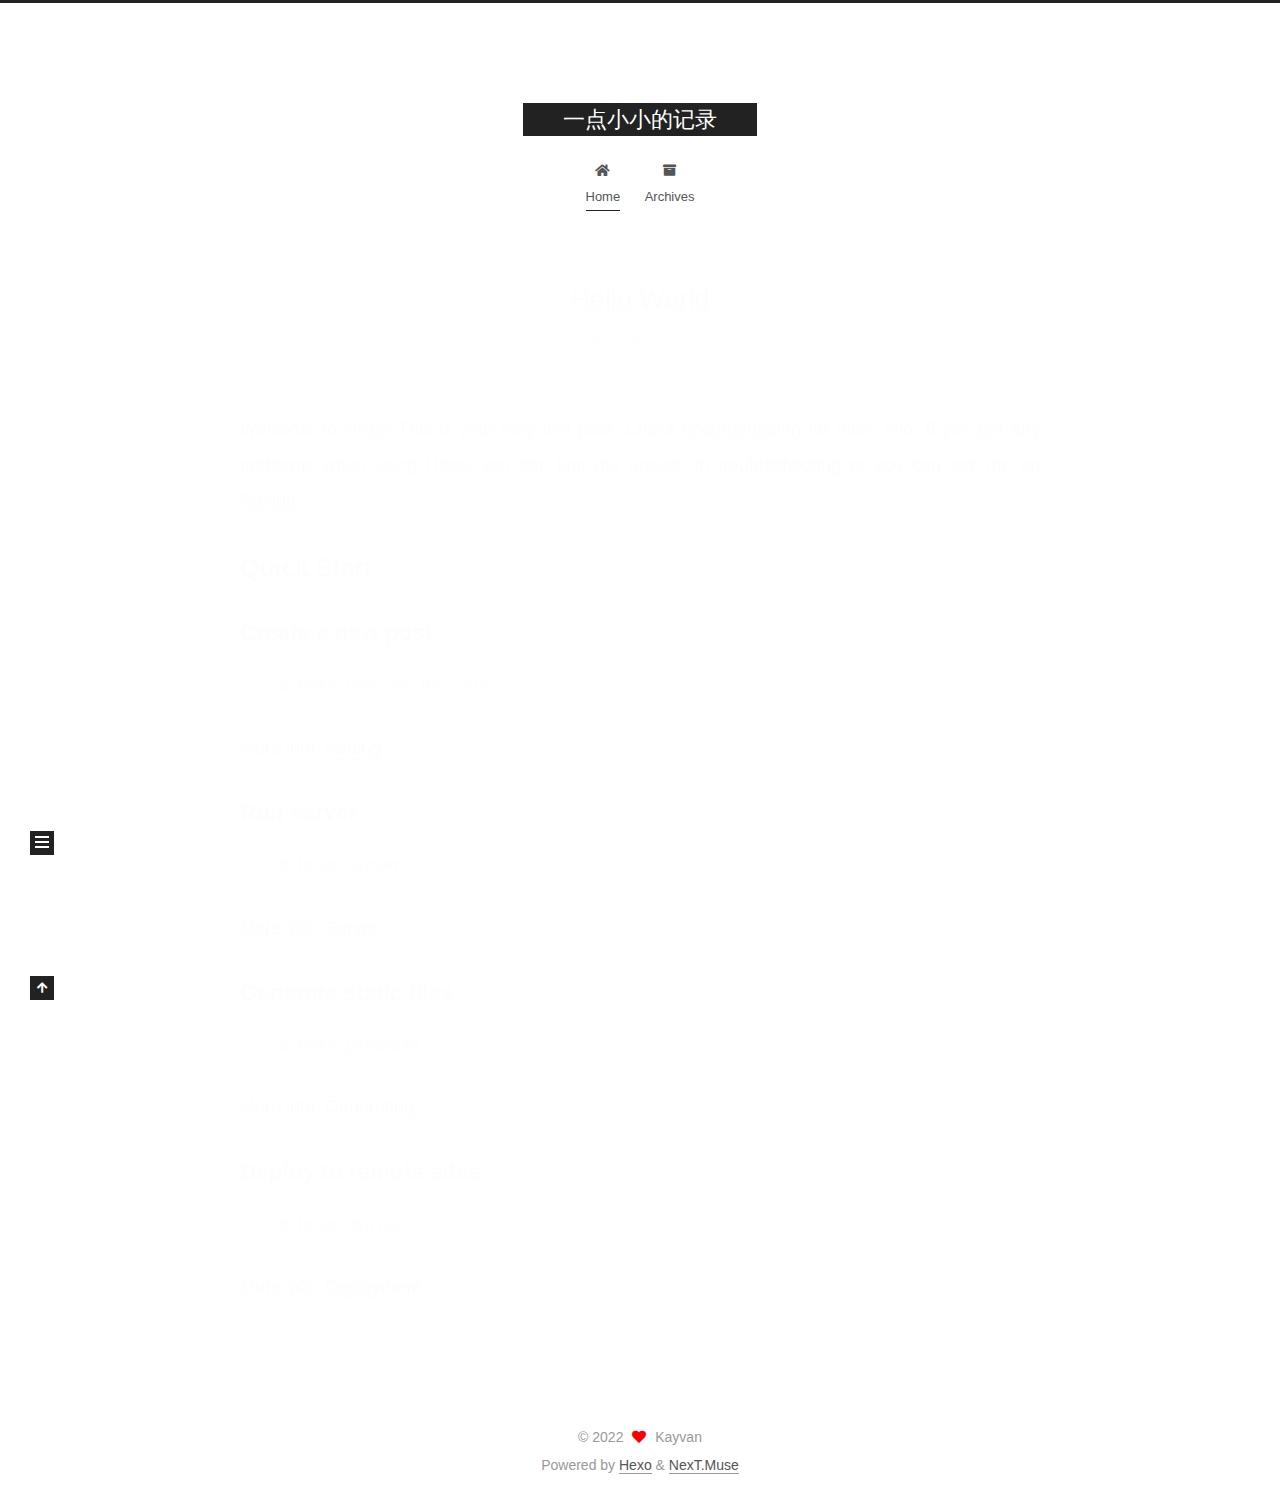
==== index.html @ 573e5e87 "Site updated: 2022-03-16 11:24:30" ====
<!DOCTYPE html>
<html lang="en">
<head>
  <meta charset="UTF-8">
<meta name="viewport" content="width=device-width, initial-scale=1, maximum-scale=2">
<meta name="theme-color" content="#222">
<meta name="generator" content="Hexo 6.1.0">
  <link rel="apple-touch-icon" sizes="180x180" href="/images/apple-touch-icon-next.png">
  <link rel="icon" type="image/png" sizes="32x32" href="/images/favicon-32x32-next.png">
  <link rel="icon" type="image/png" sizes="16x16" href="/images/favicon-16x16-next.png">
  <link rel="mask-icon" href="/images/logo.svg" color="#222">

<link rel="stylesheet" href="/css/main.css">


<link rel="stylesheet" href="/lib/font-awesome/css/all.min.css">

<script id="hexo-configurations">
    var NexT = window.NexT || {};
    var CONFIG = {"hostname":"example.com","root":"/","scheme":"Muse","version":"7.8.0","exturl":false,"sidebar":{"position":"left","display":"post","padding":18,"offset":12,"onmobile":false},"copycode":{"enable":false,"show_result":false,"style":null},"back2top":{"enable":true,"sidebar":false,"scrollpercent":false},"bookmark":{"enable":false,"color":"#222","save":"auto"},"fancybox":false,"mediumzoom":false,"lazyload":false,"pangu":false,"comments":{"style":"tabs","active":null,"storage":true,"lazyload":false,"nav":null},"algolia":{"hits":{"per_page":10},"labels":{"input_placeholder":"Search for Posts","hits_empty":"We didn't find any results for the search: ${query}","hits_stats":"${hits} results found in ${time} ms"}},"localsearch":{"enable":false,"trigger":"auto","top_n_per_article":1,"unescape":false,"preload":false},"motion":{"enable":true,"async":false,"transition":{"post_block":"fadeIn","post_header":"slideDownIn","post_body":"slideDownIn","coll_header":"slideLeftIn","sidebar":"slideUpIn"}}};
  </script>

  <meta property="og:type" content="website">
<meta property="og:title" content="一点小小的记录">
<meta property="og:url" content="http://example.com/index.html">
<meta property="og:site_name" content="一点小小的记录">
<meta property="og:locale" content="en_US">
<meta property="article:author" content="Kayvan">
<meta name="twitter:card" content="summary">

<link rel="canonical" href="http://example.com/">


<script id="page-configurations">
  // https://hexo.io/docs/variables.html
  CONFIG.page = {
    sidebar: "",
    isHome : true,
    isPost : false,
    lang   : 'en'
  };
</script>

  <title>一点小小的记录</title>
  






  <noscript>
  <style>
  .use-motion .brand,
  .use-motion .menu-item,
  .sidebar-inner,
  .use-motion .post-block,
  .use-motion .pagination,
  .use-motion .comments,
  .use-motion .post-header,
  .use-motion .post-body,
  .use-motion .collection-header { opacity: initial; }

  .use-motion .site-title,
  .use-motion .site-subtitle {
    opacity: initial;
    top: initial;
  }

  .use-motion .logo-line-before i { left: initial; }
  .use-motion .logo-line-after i { right: initial; }
  </style>
</noscript>

</head>

<body itemscope itemtype="http://schema.org/WebPage">
  <div class="container use-motion">
    <div class="headband"></div>

    <header class="header" itemscope itemtype="http://schema.org/WPHeader">
      <div class="header-inner"><div class="site-brand-container">
  <div class="site-nav-toggle">
    <div class="toggle" aria-label="Toggle navigation bar">
      <span class="toggle-line toggle-line-first"></span>
      <span class="toggle-line toggle-line-middle"></span>
      <span class="toggle-line toggle-line-last"></span>
    </div>
  </div>

  <div class="site-meta">

    <a href="/" class="brand" rel="start">
      <span class="logo-line-before"><i></i></span>
      <h1 class="site-title">一点小小的记录</h1>
      <span class="logo-line-after"><i></i></span>
    </a>
  </div>

  <div class="site-nav-right">
    <div class="toggle popup-trigger">
    </div>
  </div>
</div>




<nav class="site-nav">
  <ul id="menu" class="main-menu menu">
        <li class="menu-item menu-item-home">

    <a href="/" rel="section"><i class="fa fa-home fa-fw"></i>Home</a>

  </li>
        <li class="menu-item menu-item-archives">

    <a href="/archives/" rel="section"><i class="fa fa-archive fa-fw"></i>Archives</a>

  </li>
  </ul>
</nav>




</div>
    </header>

    
  <div class="back-to-top">
    <i class="fa fa-arrow-up"></i>
    <span>0%</span>
  </div>


    <main class="main">
      <div class="main-inner">
        <div class="content-wrap">
          

          <div class="content index posts-expand">
            
      
  
  
  <article itemscope itemtype="http://schema.org/Article" class="post-block" lang="en">
    <link itemprop="mainEntityOfPage" href="http://example.com/2022/03/16/hello-world/">

    <span hidden itemprop="author" itemscope itemtype="http://schema.org/Person">
      <meta itemprop="image" content="/images/avatar.gif">
      <meta itemprop="name" content="Kayvan">
      <meta itemprop="description" content="">
    </span>

    <span hidden itemprop="publisher" itemscope itemtype="http://schema.org/Organization">
      <meta itemprop="name" content="一点小小的记录">
    </span>
      <header class="post-header">
        <h2 class="post-title" itemprop="name headline">
          
            <a href="/2022/03/16/hello-world/" class="post-title-link" itemprop="url">Hello World</a>
        </h2>

        <div class="post-meta">
            <span class="post-meta-item">
              <span class="post-meta-item-icon">
                <i class="far fa-calendar"></i>
              </span>
              <span class="post-meta-item-text">Posted on</span>

              <time title="Created: 2022-03-16 10:18:40" itemprop="dateCreated datePublished" datetime="2022-03-16T10:18:40+08:00">2022-03-16</time>
            </span>

          

        </div>
      </header>

    
    
    
    <div class="post-body" itemprop="articleBody">

      
          <p>Welcome to <a target="_blank" rel="noopener" href="https://hexo.io/">Hexo</a>! This is your very first post. Check <a target="_blank" rel="noopener" href="https://hexo.io/docs/">documentation</a> for more info. If you get any problems when using Hexo, you can find the answer in <a target="_blank" rel="noopener" href="https://hexo.io/docs/troubleshooting.html">troubleshooting</a> or you can ask me on <a target="_blank" rel="noopener" href="https://github.com/hexojs/hexo/issues">GitHub</a>.</p>
<h2 id="Quick-Start"><a href="#Quick-Start" class="headerlink" title="Quick Start"></a>Quick Start</h2><h3 id="Create-a-new-post"><a href="#Create-a-new-post" class="headerlink" title="Create a new post"></a>Create a new post</h3><figure class="highlight bash"><table><tr><td class="gutter"><pre><span class="line">1</span><br></pre></td><td class="code"><pre><span class="line">$ hexo new <span class="string">&quot;My New Post&quot;</span></span><br></pre></td></tr></table></figure>

<p>More info: <a target="_blank" rel="noopener" href="https://hexo.io/docs/writing.html">Writing</a></p>
<h3 id="Run-server"><a href="#Run-server" class="headerlink" title="Run server"></a>Run server</h3><figure class="highlight bash"><table><tr><td class="gutter"><pre><span class="line">1</span><br></pre></td><td class="code"><pre><span class="line">$ hexo server</span><br></pre></td></tr></table></figure>

<p>More info: <a target="_blank" rel="noopener" href="https://hexo.io/docs/server.html">Server</a></p>
<h3 id="Generate-static-files"><a href="#Generate-static-files" class="headerlink" title="Generate static files"></a>Generate static files</h3><figure class="highlight bash"><table><tr><td class="gutter"><pre><span class="line">1</span><br></pre></td><td class="code"><pre><span class="line">$ hexo generate</span><br></pre></td></tr></table></figure>

<p>More info: <a target="_blank" rel="noopener" href="https://hexo.io/docs/generating.html">Generating</a></p>
<h3 id="Deploy-to-remote-sites"><a href="#Deploy-to-remote-sites" class="headerlink" title="Deploy to remote sites"></a>Deploy to remote sites</h3><figure class="highlight bash"><table><tr><td class="gutter"><pre><span class="line">1</span><br></pre></td><td class="code"><pre><span class="line">$ hexo deploy</span><br></pre></td></tr></table></figure>

<p>More info: <a target="_blank" rel="noopener" href="https://hexo.io/docs/one-command-deployment.html">Deployment</a></p>

      
    </div>

    
    
    
      <footer class="post-footer">
        <div class="post-eof"></div>
      </footer>
  </article>
  
  
  


  



          </div>
          

<script>
  window.addEventListener('tabs:register', () => {
    let { activeClass } = CONFIG.comments;
    if (CONFIG.comments.storage) {
      activeClass = localStorage.getItem('comments_active') || activeClass;
    }
    if (activeClass) {
      let activeTab = document.querySelector(`a[href="#comment-${activeClass}"]`);
      if (activeTab) {
        activeTab.click();
      }
    }
  });
  if (CONFIG.comments.storage) {
    window.addEventListener('tabs:click', event => {
      if (!event.target.matches('.tabs-comment .tab-content .tab-pane')) return;
      let commentClass = event.target.classList[1];
      localStorage.setItem('comments_active', commentClass);
    });
  }
</script>

        </div>
          
  
  <div class="toggle sidebar-toggle">
    <span class="toggle-line toggle-line-first"></span>
    <span class="toggle-line toggle-line-middle"></span>
    <span class="toggle-line toggle-line-last"></span>
  </div>

  <aside class="sidebar">
    <div class="sidebar-inner">

      <ul class="sidebar-nav motion-element">
        <li class="sidebar-nav-toc">
          Table of Contents
        </li>
        <li class="sidebar-nav-overview">
          Overview
        </li>
      </ul>

      <!--noindex-->
      <div class="post-toc-wrap sidebar-panel">
      </div>
      <!--/noindex-->

      <div class="site-overview-wrap sidebar-panel">
        <div class="site-author motion-element" itemprop="author" itemscope itemtype="http://schema.org/Person">
  <p class="site-author-name" itemprop="name">Kayvan</p>
  <div class="site-description" itemprop="description"></div>
</div>
<div class="site-state-wrap motion-element">
  <nav class="site-state">
      <div class="site-state-item site-state-posts">
          <a href="/archives/">
        
          <span class="site-state-item-count">1</span>
          <span class="site-state-item-name">posts</span>
        </a>
      </div>
  </nav>
</div>



      </div>

    </div>
  </aside>
  <div id="sidebar-dimmer"></div>


      </div>
    </main>

    <footer class="footer">
      <div class="footer-inner">
        

        

<div class="copyright">
  
  &copy; 
  <span itemprop="copyrightYear">2022</span>
  <span class="with-love">
    <i class="fa fa-heart"></i>
  </span>
  <span class="author" itemprop="copyrightHolder">Kayvan</span>
</div>
  <div class="powered-by">Powered by <a href="https://hexo.io/" class="theme-link" rel="noopener" target="_blank">Hexo</a> & <a href="https://muse.theme-next.org/" class="theme-link" rel="noopener" target="_blank">NexT.Muse</a>
  </div>

        








      </div>
    </footer>
  </div>

  
  <script src="/lib/anime.min.js"></script>
  <script src="/lib/velocity/velocity.min.js"></script>
  <script src="/lib/velocity/velocity.ui.min.js"></script>

<script src="/js/utils.js"></script>

<script src="/js/motion.js"></script>


<script src="/js/schemes/muse.js"></script>


<script src="/js/next-boot.js"></script>




  















  

  

</body>
</html>
---- css/main.css ----
:root {
  --body-bg-color: #fff;
  --content-bg-color: #fff;
  --card-bg-color: #f5f5f5;
  --text-color: #555;
  --blockquote-color: #666;
  --link-color: #555;
  --link-hover-color: #222;
  --brand-color: #fff;
  --brand-hover-color: #fff;
  --table-row-odd-bg-color: #f9f9f9;
  --table-row-hover-bg-color: #f5f5f5;
  --menu-item-bg-color: #f5f5f5;
  --btn-default-bg: #222;
  --btn-default-color: #fff;
  --btn-default-border-color: #222;
  --btn-default-hover-bg: #fff;
  --btn-default-hover-color: #222;
  --btn-default-hover-border-color: #222;
}
html {
  line-height: 1.15; /* 1 */
  -webkit-text-size-adjust: 100%; /* 2 */
}
body {
  margin: 0;
}
main {
  display: block;
}
h1 {
  font-size: 2em;
  margin: 0.67em 0;
}
hr {
  box-sizing: content-box; /* 1 */
  height: 0; /* 1 */
  overflow: visible; /* 2 */
}
pre {
  font-family: monospace, monospace; /* 1 */
  font-size: 1em; /* 2 */
}
a {
  background: transparent;
}
abbr[title] {
  border-bottom: none; /* 1 */
  text-decoration: underline; /* 2 */
  text-decoration: underline dotted; /* 2 */
}
b,
strong {
  font-weight: bolder;
}
code,
kbd,
samp {
  font-family: monospace, monospace; /* 1 */
  font-size: 1em; /* 2 */
}
small {
  font-size: 80%;
}
sub,
sup {
  font-size: 75%;
  line-height: 0;
  position: relative;
  vertical-align: baseline;
}
sub {
  bottom: -0.25em;
}
sup {
  top: -0.5em;
}
img {
  border-style: none;
}
button,
input,
optgroup,
select,
textarea {
  font-family: inherit; /* 1 */
  font-size: 100%; /* 1 */
  line-height: 1.15; /* 1 */
  margin: 0; /* 2 */
}
button,
input {
/* 1 */
  overflow: visible;
}
button,
select {
/* 1 */
  text-transform: none;
}
button,
[type='button'],
[type='reset'],
[type='submit'] {
  -webkit-appearance: button;
}
button::-moz-focus-inner,
[type='button']::-moz-focus-inner,
[type='reset']::-moz-focus-inner,
[type='submit']::-moz-focus-inner {
  border-style: none;
  padding: 0;
}
button:-moz-focusring,
[type='button']:-moz-focusring,
[type='reset']:-moz-focusring,
[type='submit']:-moz-focusring {
  outline: 1px dotted ButtonText;
}
fieldset {
  padding: 0.35em 0.75em 0.625em;
}
legend {
  box-sizing: border-box; /* 1 */
  color: inherit; /* 2 */
  display: table; /* 1 */
  max-width: 100%; /* 1 */
  padding: 0; /* 3 */
  white-space: normal; /* 1 */
}
progress {
  vertical-align: baseline;
}
textarea {
  overflow: auto;
}
[type='checkbox'],
[type='radio'] {
  box-sizing: border-box; /* 1 */
  padding: 0; /* 2 */
}
[type='number']::-webkit-inner-spin-button,
[type='number']::-webkit-outer-spin-button {
  height: auto;
}
[type='search'] {
  outline-offset: -2px; /* 2 */
  -webkit-appearance: textfield; /* 1 */
}
[type='search']::-webkit-search-decoration {
  -webkit-appearance: none;
}
::-webkit-file-upload-button {
  font: inherit; /* 2 */
  -webkit-appearance: button; /* 1 */
}
details {
  display: block;
}
summary {
  display: list-item;
}
template {
  display: none;
}
[hidden] {
  display: none;
}
::selection {
  background: #262a30;
  color: #eee;
}
html,
body {
  height: 100%;
}
body {
  background: var(--body-bg-color);
  color: var(--text-color);
  font-family: 'Lato', "PingFang SC", "Microsoft YaHei", sans-serif;
  font-size: 1em;
  line-height: 2;
}
@media (max-width: 991px) {
  body {
    padding-left: 0 !important;
    padding-right: 0 !important;
  }
}
h1,
h2,
h3,
h4,
h5,
h6 {
  font-family: 'Lato', "PingFang SC", "Microsoft YaHei", sans-serif;
  font-weight: bold;
  line-height: 1.5;
  margin: 20px 0 15px;
}
h1 {
  font-size: 1.5em;
}
h2 {
  font-size: 1.375em;
}
h3 {
  font-size: 1.25em;
}
h4 {
  font-size: 1.125em;
}
h5 {
  font-size: 1em;
}
h6 {
  font-size: 0.875em;
}
p {
  margin: 0 0 20px 0;
}
a,
span.exturl {
  border-bottom: 1px solid #999;
  color: var(--link-color);
  outline: 0;
  text-decoration: none;
  overflow-wrap: break-word;
  word-wrap: break-word;
  cursor: pointer;
}
a:hover,
span.exturl:hover {
  border-bottom-color: var(--link-hover-color);
  color: var(--link-hover-color);
}
iframe,
img,
video {
  display: block;
  margin-left: auto;
  margin-right: auto;
  max-width: 100%;
}
hr {
  background-image: repeating-linear-gradient(-45deg, #ddd, #ddd 4px, transparent 4px, transparent 8px);
  border: 0;
  height: 3px;
  margin: 40px 0;
}
blockquote {
  border-left: 4px solid #ddd;
  color: var(--blockquote-color);
  margin: 0;
  padding: 0 15px;
}
blockquote cite::before {
  content: '-';
  padding: 0 5px;
}
dt {
  font-weight: bold;
}
dd {
  margin: 0;
  padding: 0;
}
kbd {
  background-color: #f5f5f5;
  background-image: linear-gradient(#eee, #fff, #eee);
  border: 1px solid #ccc;
  border-radius: 0.2em;
  box-shadow: 0.1em 0.1em 0.2em rgba(0,0,0,0.1);
  color: #555;
  font-family: inherit;
  padding: 0.1em 0.3em;
  white-space: nowrap;
}
.table-container {
  overflow: auto;
}
table {
  border-collapse: collapse;
  border-spacing: 0;
  font-size: 0.875em;
  margin: 0 0 20px 0;
  width: 100%;
}
tbody tr:nth-of-type(odd) {
  background: var(--table-row-odd-bg-color);
}
tbody tr:hover {
  background: var(--table-row-hover-bg-color);
}
caption,
th,
td {
  font-weight: normal;
  padding: 8px;
  vertical-align: middle;
}
th,
td {
  border: 1px solid #ddd;
  border-bottom: 3px solid #ddd;
}
th {
  font-weight: 700;
  padding-bottom: 10px;
}
td {
  border-bottom-width: 1px;
}
.btn {
  background: var(--btn-default-bg);
  border: 2px solid var(--btn-default-border-color);
  border-radius: 0;
  color: var(--btn-default-color);
  display: inline-block;
  font-size: 0.875em;
  line-height: 2;
  padding: 0 20px;
  text-decoration: none;
  transition-property: background-color;
  transition-delay: 0s;
  transition-duration: 0.2s;
  transition-timing-function: ease-in-out;
}
.btn:hover {
  background: var(--btn-default-hover-bg);
  border-color: var(--btn-default-hover-border-color);
  color: var(--btn-default-hover-color);
}
.btn + .btn {
  margin: 0 0 8px 8px;
}
.btn .fa-fw {
  text-align: left;
  width: 1.285714285714286em;
}
.toggle {
  line-height: 0;
}
.toggle .toggle-line {
  background: #fff;
  display: inline-block;
  height: 2px;
  left: 0;
  position: relative;
  top: 0;
  transition: all 0.4s;
  vertical-align: top;
  width: 100%;
}
.toggle .toggle-line:not(:first-child) {
  margin-top: 3px;
}
.toggle.toggle-arrow .toggle-line-first {
  left: 50%;
  top: 2px;
  transform: rotate(45deg);
  width: 50%;
}
.toggle.toggle-arrow .toggle-line-middle {
  left: 2px;
  width: 90%;
}
.toggle.toggle-arrow .toggle-line-last {
  left: 50%;
  top: -2px;
  transform: rotate(-45deg);
  width: 50%;
}
.toggle.toggle-close .toggle-line-first {
  transform: rotate(-45deg);
  top: 5px;
}
.toggle.toggle-close .toggle-line-middle {
  opacity: 0;
}
.toggle.toggle-close .toggle-line-last {
  transform: rotate(45deg);
  top: -5px;
}
.highlight,
pre {
  background: #f7f7f7;
  color: #4d4d4c;
  line-height: 1.6;
  margin: 0 auto 20px;
}
pre,
code {
  font-family: consolas, Menlo, monospace, "PingFang SC", "Microsoft YaHei";
}
code {
  background: #eee;
  border-radius: 3px;
  color: #555;
  padding: 2px 4px;
  overflow-wrap: break-word;
  word-wrap: break-word;
}
.highlight *::selection {
  background: #d6d6d6;
}
.highlight pre {
  border: 0;
  margin: 0;
  padding: 10px 0;
}
.highlight table {
  border: 0;
  margin: 0;
  width: auto;
}
.highlight td {
  border: 0;
  padding: 0;
}
.highlight figcaption {
  background: #eff2f3;
  color: #4d4d4c;
  display: flex;
  font-size: 0.875em;
  justify-content: space-between;
  line-height: 1.2;
  padding: 0.5em;
}
.highlight figcaption a {
  color: #4d4d4c;
}
.highlight figcaption a:hover {
  border-bottom-color: #4d4d4c;
}
.highlight .gutter {
  -moz-user-select: none;
  -ms-user-select: none;
  -webkit-user-select: none;
  user-select: none;
}
.highlight .gutter pre {
  background: #eff2f3;
  color: #869194;
  padding-left: 10px;
  padding-right: 10px;
  text-align: right;
}
.highlight .code pre {
  background: #f7f7f7;
  padding-left: 10px;
  width: 100%;
}
.gist table {
  width: auto;
}
.gist table td {
  border: 0;
}
pre {
  overflow: auto;
  padding: 10px;
}
pre code {
  background: none;
  color: #4d4d4c;
  font-size: 0.875em;
  padding: 0;
  text-shadow: none;
}
pre .deletion {
  background: #fdd;
}
pre .addition {
  background: #dfd;
}
pre .meta {
  color: #eab700;
  -moz-user-select: none;
  -ms-user-select: none;
  -webkit-user-select: none;
  user-select: none;
}
pre .comment {
  color: #8e908c;
}
pre .variable,
pre .attribute,
pre .tag,
pre .name,
pre .regexp,
pre .ruby .constant,
pre .xml .tag .title,
pre .xml .pi,
pre .xml .doctype,
pre .html .doctype,
pre .css .id,
pre .css .class,
pre .css .pseudo {
  color: #c82829;
}
pre .number,
pre .preprocessor,
pre .built_in,
pre .builtin-name,
pre .literal,
pre .params,
pre .constant,
pre .command {
  color: #f5871f;
}
pre .ruby .class .title,
pre .css .rules .attribute,
pre .string,
pre .symbol,
pre .value,
pre .inheritance,
pre .header,
pre .ruby .symbol,
pre .xml .cdata,
pre .special,
pre .formula {
  color: #718c00;
}
pre .title,
pre .css .hexcolor {
  color: #3e999f;
}
pre .function,
pre .python .decorator,
pre .python .title,
pre .ruby .function .title,
pre .ruby .title .keyword,
pre .perl .sub,
pre .javascript .title,
pre .coffeescript .title {
  color: #4271ae;
}
pre .keyword,
pre .javascript .function {
  color: #8959a8;
}
.blockquote-center {
  border-left: none;
  margin: 40px 0;
  padding: 0;
  position: relative;
  text-align: center;
}
.blockquote-center .fa {
  display: block;
  opacity: 0.6;
  position: absolute;
  width: 100%;
}
.blockquote-center .fa-quote-left {
  border-top: 1px solid #ccc;
  text-align: left;
  top: -20px;
}
.blockquote-center .fa-quote-right {
  border-bottom: 1px solid #ccc;
  text-align: right;
  bottom: -20px;
}
.blockquote-center p,
.blockquote-center div {
  text-align: center;
}
.post-body .group-picture img {
  margin: 0 auto;
  padding: 0 3px;
}
.group-picture-row {
  margin-bottom: 6px;
  overflow: hidden;
}
.group-picture-column {
  float: left;
  margin-bottom: 10px;
}
.post-body .label {
  color: #555;
  display: inline;
  padding: 0 2px;
}
.post-body .label.default {
  background: #f0f0f0;
}
.post-body .label.primary {
  background: #efe6f7;
}
.post-body .label.info {
  background: #e5f2f8;
}
.post-body .label.success {
  background: #e7f4e9;
}
.post-body .label.warning {
  background: #fcf6e1;
}
.post-body .label.danger {
  background: #fae8eb;
}
.post-body .tabs {
  margin-bottom: 20px;
}
.post-body .tabs,
.tabs-comment {
  display: block;
  padding-top: 10px;
  position: relative;
}
.post-body .tabs ul.nav-tabs,
.tabs-comment ul.nav-tabs {
  display: flex;
  flex-wrap: wrap;
  margin: 0;
  margin-bottom: -1px;
  padding: 0;
}
@media (max-width: 413px) {
  .post-body .tabs ul.nav-tabs,
  .tabs-comment ul.nav-tabs {
    display: block;
    margin-bottom: 5px;
  }
}
.post-body .tabs ul.nav-tabs li.tab,
.tabs-comment ul.nav-tabs li.tab {
  border-bottom: 1px solid #ddd;
  border-left: 1px solid transparent;
  border-right: 1px solid transparent;
  border-top: 3px solid transparent;
  flex-grow: 1;
  list-style-type: none;
  border-radius: 0 0 0 0;
}
@media (max-width: 413px) {
  .post-body .tabs ul.nav-tabs li.tab,
  .tabs-comment ul.nav-tabs li.tab {
    border-bottom: 1px solid transparent;
    border-left: 3px solid transparent;
    border-right: 1px solid transparent;
    border-top: 1px solid transparent;
  }
}
@media (max-width: 413px) {
  .post-body .tabs ul.nav-tabs li.tab,
  .tabs-comment ul.nav-tabs li.tab {
    border-radius: 0;
  }
}
.post-body .tabs ul.nav-tabs li.tab a,
.tabs-comment ul.nav-tabs li.tab a {
  border-bottom: initial;
  display: block;
  line-height: 1.8;
  outline: 0;
  padding: 0.25em 0.75em;
  text-align: center;
  transition-delay: 0s;
  transition-duration: 0.2s;
  transition-timing-function: ease-out;
}
.post-body .tabs ul.nav-tabs li.tab a i,
.tabs-comment ul.nav-tabs li.tab a i {
  width: 1.285714285714286em;
}
.post-body .tabs ul.nav-tabs li.tab.active,
.tabs-comment ul.nav-tabs li.tab.active {
  border-bottom: 1px solid transparent;
  border-left: 1px solid #ddd;
  border-right: 1px solid #ddd;
  border-top: 3px solid #fc6423;
}
@media (max-width: 413px) {
  .post-body .tabs ul.nav-tabs li.tab.active,
  .tabs-comment ul.nav-tabs li.tab.active {
    border-bottom: 1px solid #ddd;
    border-left: 3px solid #fc6423;
    border-right: 1px solid #ddd;
    border-top: 1px solid #ddd;
  }
}
.post-body .tabs ul.nav-tabs li.tab.active a,
.tabs-comment ul.nav-tabs li.tab.active a {
  color: var(--link-color);
  cursor: default;
}
.post-body .tabs .tab-content .tab-pane,
.tabs-comment .tab-content .tab-pane {
  border: 1px solid #ddd;
  border-top: 0;
  padding: 20px 20px 0 20px;
  border-radius: 0;
}
.post-body .tabs .tab-content .tab-pane:not(.active),
.tabs-comment .tab-content .tab-pane:not(.active) {
  display: none;
}
.post-body .tabs .tab-content .tab-pane.active,
.tabs-comment .tab-content .tab-pane.active {
  display: block;
}
.post-body .tabs .tab-content .tab-pane.active:nth-of-type(1),
.tabs-comment .tab-content .tab-pane.active:nth-of-type(1) {
  border-radius: 0 0 0 0;
}
@media (max-width: 413px) {
  .post-body .tabs .tab-content .tab-pane.active:nth-of-type(1),
  .tabs-comment .tab-content .tab-pane.active:nth-of-type(1) {
    border-radius: 0;
  }
}
.post-body .note {
  border-radius: 3px;
  margin-bottom: 20px;
  padding: 1em;
  position: relative;
  border: 1px solid #eee;
  border-left-width: 5px;
}
.post-body .note h2,
.post-body .note h3,
.post-body .note h4,
.post-body .note h5,
.post-body .note h6 {
  margin-top: 0;
  border-bottom: initial;
  margin-bottom: 0;
  padding-top: 0;
}
.post-body .note p:first-child,
.post-body .note ul:first-child,
.post-body .note ol:first-child,
.post-body .note table:first-child,
.post-body .note pre:first-child,
.post-body .note blockquote:first-child,
.post-body .note img:first-child {
  margin-top: 0;
}
.post-body .note p:last-child,
.post-body .note ul:last-child,
.post-body .note ol:last-child,
.post-body .note table:last-child,
.post-body .note pre:last-child,
.post-body .note blockquote:last-child,
.post-body .note img:last-child {
  margin-bottom: 0;
}
.post-body .note.default {
  border-left-color: #777;
}
.post-body .note.default h2,
.post-body .note.default h3,
.post-body .note.default h4,
.post-body .note.default h5,
.post-body .note.default h6 {
  color: #777;
}
.post-body .note.primary {
  border-left-color: #6f42c1;
}
.post-body .note.primary h2,
.post-body .note.primary h3,
.post-body .note.primary h4,
.post-body .note.primary h5,
.post-body .note.primary h6 {
  color: #6f42c1;
}
.post-body .note.info {
  border-left-color: #428bca;
}
.post-body .note.info h2,
.post-body .note.info h3,
.post-body .note.info h4,
.post-body .note.info h5,
.post-body .note.info h6 {
  color: #428bca;
}
.post-body .note.success {
  border-left-color: #5cb85c;
}
.post-body .note.success h2,
.post-body .note.success h3,
.post-body .note.success h4,
.post-body .note.success h5,
.post-body .note.success h6 {
  color: #5cb85c;
}
.post-body .note.warning {
  border-left-color: #f0ad4e;
}
.post-body .note.warning h2,
.post-body .note.warning h3,
.post-body .note.warning h4,
.post-body .note.warning h5,
.post-body .note.warning h6 {
  color: #f0ad4e;
}
.post-body .note.danger {
  border-left-color: #d9534f;
}
.post-body .note.danger h2,
.post-body .note.danger h3,
.post-body .note.danger h4,
.post-body .note.danger h5,
.post-body .note.danger h6 {
  color: #d9534f;
}
.pagination .prev,
.pagination .next,
.pagination .page-number,
.pagination .space {
  display: inline-block;
  margin: 0 10px;
  padding: 0 11px;
  position: relative;
  top: -1px;
}
@media (max-width: 767px) {
  .pagination .prev,
  .pagination .next,
  .pagination .page-number,
  .pagination .space {
    margin: 0 5px;
  }
}
.pagination {
  border-top: 1px solid #eee;
  margin: 120px 0 0;
  text-align: center;
}
.pagination .prev,
.pagination .next,
.pagination .page-number {
  border-bottom: 0;
  border-top: 1px solid #eee;
  transition-property: border-color;
  transition-delay: 0s;
  transition-duration: 0.2s;
  transition-timing-function: ease-in-out;
}
.pagination .prev:hover,
.pagination .next:hover,
.pagination .page-number:hover {
  border-top-color: #222;
}
.pagination .space {
  margin: 0;
  padding: 0;
}
.pagination .prev {
  margin-left: 0;
}
.pagination .next {
  margin-right: 0;
}
.pagination .page-number.current {
  background: #ccc;
  border-top-color: #ccc;
  color: #fff;
}
@media (max-width: 767px) {
  .pagination {
    border-top: none;
  }
  .pagination .prev,
  .pagination .next,
  .pagination .page-number {
    border-bottom: 1px solid #eee;
    border-top: 0;
    margin-bottom: 10px;
    padding: 0 10px;
  }
  .pagination .prev:hover,
  .pagination .next:hover,
  .pagination .page-number:hover {
    border-bottom-color: #222;
  }
}
.comments {
  margin-top: 60px;
  overflow: hidden;
}
.comment-button-group {
  display: flex;
  flex-wrap: wrap-reverse;
  justify-content: center;
  margin: 1em 0;
}
.comment-button-group .comment-button {
  margin: 0.1em 0.2em;
}
.comment-button-group .comment-button.active {
  background: var(--btn-default-hover-bg);
  border-color: var(--btn-default-hover-border-color);
  color: var(--btn-default-hover-color);
}
.comment-position {
  display: none;
}
.comment-position.active {
  display: block;
}
.tabs-comment {
  background: var(--content-bg-color);
  margin-top: 4em;
  padding-top: 0;
}
.tabs-comment .comments {
  border: 0;
  box-shadow: none;
  margin-top: 0;
  padding-top: 0;
}
.container {
  min-height: 100%;
  position: relative;
}
.main-inner {
  margin: 0 auto;
  width: 700px;
}
@media (min-width: 1200px) {
  .main-inner {
    width: 800px;
  }
}
@media (min-width: 1600px) {
  .main-inner {
    width: 900px;
  }
}
@media (max-width: 767px) {
  .content-wrap {
    padding: 0 20px;
  }
}
.header {
  background: transparent;
}
.header-inner {
  margin: 0 auto;
  width: 700px;
}
@media (min-width: 1200px) {
  .header-inner {
    width: 800px;
  }
}
@media (min-width: 1600px) {
  .header-inner {
    width: 900px;
  }
}
.site-brand-container {
  display: flex;
  flex-shrink: 0;
  padding: 0 10px;
}
.headband {
  background: #222;
  height: 3px;
}
.site-meta {
  flex-grow: 1;
  text-align: center;
}
@media (max-width: 767px) {
  .site-meta {
    text-align: center;
  }
}
.brand {
  border-bottom: none;
  color: var(--brand-color);
  display: inline-block;
  line-height: 1.375em;
  padding: 0 40px;
  position: relative;
}
.brand:hover {
  color: var(--brand-hover-color);
}
.site-title {
  font-family: 'Lato', "PingFang SC", "Microsoft YaHei", sans-serif;
  font-size: 1.375em;
  font-weight: normal;
  margin: 0;
}
.site-subtitle {
  color: #999;
  font-size: 0.8125em;
  margin: 10px 0;
}
.use-motion .brand {
  opacity: 0;
}
.use-motion .site-title,
.use-motion .site-subtitle,
.use-motion .custom-logo-image {
  opacity: 0;
  position: relative;
  top: -10px;
}
.site-nav-toggle,
.site-nav-right {
  display: none;
}
@media (max-width: 767px) {
  .site-nav-toggle,
  .site-nav-right {
    display: flex;
    flex-direction: column;
    justify-content: center;
  }
}
.site-nav-toggle .toggle,
.site-nav-right .toggle {
  color: var(--text-color);
  padding: 10px;
  width: 22px;
}
.site-nav-toggle .toggle .toggle-line,
.site-nav-right .toggle .toggle-line {
  background: var(--text-color);
  border-radius: 1px;
}
.site-nav {
  display: block;
}
@media (max-width: 767px) {
  .site-nav {
    clear: both;
    display: none;
  }
}
.site-nav.site-nav-on {
  display: block;
}
.menu {
  margin-top: 20px;
  padding-left: 0;
  text-align: center;
}
.menu-item {
  display: inline-block;
  list-style: none;
  margin: 0 10px;
}
@media (max-width: 767px) {
  .menu-item {
    display: block;
    margin-top: 10px;
  }
  .menu-item.menu-item-search {
    display: none;
  }
}
.menu-item a,
.menu-item span.exturl {
  border-bottom: 0;
  display: block;
  font-size: 0.8125em;
  transition-property: border-color;
  transition-delay: 0s;
  transition-duration: 0.2s;
  transition-timing-function: ease-in-out;
}
@media (hover: none) {
  .menu-item a:hover,
  .menu-item span.exturl:hover {
    border-bottom-color: transparent !important;
  }
}
.menu-item .fa,
.menu-item .fab,
.menu-item .far,
.menu-item .fas {
  margin-right: 8px;
}
.menu-item .badge {
  display: inline-block;
  font-weight: bold;
  line-height: 1;
  margin-left: 0.35em;
  margin-top: 0.35em;
  text-align: center;
  white-space: nowrap;
}
@media (max-width: 767px) {
  .menu-item .badge {
    float: right;
    margin-left: 0;
  }
}
.menu-item-active a,
.menu .menu-item a:hover,
.menu .menu-item span.exturl:hover {
  background: var(--menu-item-bg-color);
}
.use-motion .menu-item {
  opacity: 0;
}
.sidebar {
  background: #222;
  bottom: 0;
  box-shadow: inset 0 2px 6px #000;
  position: fixed;
  top: 0;
}
@media (max-width: 991px) {
  .sidebar {
    display: none;
  }
}
.sidebar-inner {
  color: #999;
  padding: 18px 10px;
  text-align: center;
}
.cc-license {
  margin-top: 10px;
  text-align: center;
}
.cc-license .cc-opacity {
  border-bottom: none;
  opacity: 0.7;
}
.cc-license .cc-opacity:hover {
  opacity: 0.9;
}
.cc-license img {
  display: inline-block;
}
.site-author-image {
  border: 2px solid #333;
  display: block;
  margin: 0 auto;
  max-width: 96px;
  padding: 2px;
}
.site-author-name {
  color: #f5f5f5;
  font-weight: normal;
  margin: 5px 0 0;
  text-align: center;
}
.site-description {
  color: #999;
  font-size: 1em;
  margin-top: 5px;
  text-align: center;
}
.links-of-author {
  margin-top: 15px;
}
.links-of-author a,
.links-of-author span.exturl {
  border-bottom-color: #555;
  display: inline-block;
  font-size: 0.8125em;
  margin-bottom: 10px;
  margin-right: 10px;
  vertical-align: middle;
}
.links-of-author a::before,
.links-of-author span.exturl::before {
  background: #ff04dd;
  border-radius: 50%;
  content: ' ';
  display: inline-block;
  height: 4px;
  margin-right: 3px;
  vertical-align: middle;
  width: 4px;
}
.sidebar-button {
  margin-top: 15px;
}
.sidebar-button a {
  border: 1px solid #fc6423;
  border-radius: 4px;
  color: #fc6423;
  display: inline-block;
  padding: 0 15px;
}
.sidebar-button a .fa,
.sidebar-button a .fab,
.sidebar-button a .far,
.sidebar-button a .fas {
  margin-right: 5px;
}
.sidebar-button a:hover {
  background: #fc6423;
  border: 1px solid #fc6423;
  color: #fff;
}
.sidebar-button a:hover .fa,
.sidebar-button a:hover .fab,
.sidebar-button a:hover .far,
.sidebar-button a:hover .fas {
  color: #fff;
}
.links-of-blogroll {
  font-size: 0.8125em;
  margin-top: 10px;
}
.links-of-blogroll-title {
  font-size: 0.875em;
  font-weight: 600;
  margin-top: 0;
}
.links-of-blogroll-list {
  list-style: none;
  margin: 0;
  padding: 0;
}
#sidebar-dimmer {
  display: none;
}
@media (max-width: 767px) {
  #sidebar-dimmer {
    background: #000;
    display: block;
    height: 100%;
    left: 100%;
    opacity: 0;
    position: fixed;
    top: 0;
    width: 100%;
    z-index: 1100;
  }
  .sidebar-active + #sidebar-dimmer {
    opacity: 0.7;
    transform: translateX(-100%);
    transition: opacity 0.5s;
  }
}
.sidebar-nav {
  margin: 0;
  padding-bottom: 20px;
  padding-left: 0;
}
.sidebar-nav li {
  border-bottom: 1px solid transparent;
  color: #666;
  cursor: pointer;
  display: inline-block;
  font-size: 0.875em;
}
.sidebar-nav li.sidebar-nav-overview {
  margin-left: 10px;
}
.sidebar-nav li:hover {
  color: #f5f5f5;
}
.sidebar-nav .sidebar-nav-active {
  border-bottom-color: #87daff;
  color: #87daff;
}
.sidebar-nav .sidebar-nav-active:hover {
  color: #87daff;
}
.sidebar-panel {
  display: none;
  overflow-x: hidden;
  overflow-y: auto;
}
.sidebar-panel-active {
  display: block;
}
.sidebar-toggle {
  background: #222;
  bottom: 45px;
  cursor: pointer;
  height: 14px;
  left: 30px;
  padding: 5px;
  position: fixed;
  width: 14px;
  z-index: 1300;
}
@media (max-width: 991px) {
  .sidebar-toggle {
    left: 20px;
    opacity: 0.8;
    display: none;
  }
}
.sidebar-toggle:hover .toggle-line {
  background: #87daff;
}
.post-toc {
  font-size: 0.875em;
}
.post-toc ol {
  list-style: none;
  margin: 0;
  padding: 0 2px 5px 10px;
  text-align: left;
}
.post-toc ol > ol {
  padding-left: 0;
}
.post-toc ol a {
  transition-property: all;
  transition-delay: 0s;
  transition-duration: 0.2s;
  transition-timing-function: ease-in-out;
}
.post-toc .nav-item {
  line-height: 1.8;
  overflow: hidden;
  text-overflow: ellipsis;
  white-space: nowrap;
}
.post-toc .nav .nav-child {
  display: none;
}
.post-toc .nav .active > .nav-child {
  display: block;
}
.post-toc .nav .active-current > .nav-child {
  display: block;
}
.post-toc .nav .active-current > .nav-child > .nav-item {
  display: block;
}
.post-toc .nav .active > a {
  border-bottom-color: #87daff;
  color: #87daff;
}
.post-toc .nav .active-current > a {
  color: #87daff;
}
.post-toc .nav .active-current > a:hover {
  color: #87daff;
}
.site-state {
  display: flex;
  justify-content: center;
  line-height: 1.4;
  margin-top: 10px;
  overflow: hidden;
  text-align: center;
  white-space: nowrap;
}
.site-state-item {
  padding: 0 15px;
}
.site-state-item:not(:first-child) {
  border-left: 1px solid #333;
}
.site-state-item a {
  border-bottom: none;
}
.site-state-item-count {
  display: block;
  font-size: 1.25em;
  font-weight: 600;
  text-align: center;
}
.site-state-item-name {
  color: inherit;
  font-size: 0.875em;
}
.footer {
  color: #999;
  font-size: 0.875em;
  padding: 20px 0;
}
.footer.footer-fixed {
  bottom: 0;
  left: 0;
  position: absolute;
  right: 0;
}
.footer-inner {
  box-sizing: border-box;
  margin: 0 auto;
  text-align: center;
  width: 700px;
}
@media (min-width: 1200px) {
  .footer-inner {
    width: 800px;
  }
}
@media (min-width: 1600px) {
  .footer-inner {
    width: 900px;
  }
}
.languages {
  display: inline-block;
  font-size: 1.125em;
  position: relative;
}
.languages .lang-select-label span {
  margin: 0 0.5em;
}
.languages .lang-select {
  height: 100%;
  left: 0;
  opacity: 0;
  position: absolute;
  top: 0;
  width: 100%;
}
.with-love {
  color: #ff0000;
  display: inline-block;
  margin: 0 5px;
}
.powered-by,
.theme-info {
  display: inline-block;
}
@-moz-keyframes iconAnimate {
  0%, 100% {
    transform: scale(1);
  }
  10%, 30% {
    transform: scale(0.9);
  }
  20%, 40%, 60%, 80% {
    transform: scale(1.1);
  }
  50%, 70% {
    transform: scale(1.1);
  }
}
@-webkit-keyframes iconAnimate {
  0%, 100% {
    transform: scale(1);
  }
  10%, 30% {
    transform: scale(0.9);
  }
  20%, 40%, 60%, 80% {
    transform: scale(1.1);
  }
  50%, 70% {
    transform: scale(1.1);
  }
}
@-o-keyframes iconAnimate {
  0%, 100% {
    transform: scale(1);
  }
  10%, 30% {
    transform: scale(0.9);
  }
  20%, 40%, 60%, 80% {
    transform: scale(1.1);
  }
  50%, 70% {
    transform: scale(1.1);
  }
}
@keyframes iconAnimate {
  0%, 100% {
    transform: scale(1);
  }
  10%, 30% {
    transform: scale(0.9);
  }
  20%, 40%, 60%, 80% {
    transform: scale(1.1);
  }
  50%, 70% {
    transform: scale(1.1);
  }
}
.back-to-top {
  font-size: 12px;
  text-align: center;
  transition-delay: 0s;
  transition-duration: 0.2s;
  transition-timing-function: ease-in-out;
}
.back-to-top {
  background: #222;
  bottom: -100px;
  box-sizing: border-box;
  color: #fff;
  cursor: pointer;
  left: 30px;
  opacity: 1;
  padding: 0 6px;
  position: fixed;
  transition-property: bottom;
  z-index: 1300;
  width: 24px;
}
.back-to-top span {
  display: none;
}
.back-to-top:hover {
  color: #87daff;
}
.back-to-top.back-to-top-on {
  bottom: 19px;
}
@media (max-width: 991px) {
  .back-to-top {
    left: 20px;
    opacity: 0.8;
  }
}
.post-body {
  font-family: 'Lato', "PingFang SC", "Microsoft YaHei", sans-serif;
  overflow-wrap: break-word;
  word-wrap: break-word;
}
@media (min-width: 1200px) {
  .post-body {
    font-size: 1.125em;
  }
}
.post-body .exturl .fa {
  font-size: 0.875em;
  margin-left: 4px;
}
.post-body .image-caption,
.post-body .figure .caption {
  color: #999;
  font-size: 0.875em;
  font-weight: bold;
  line-height: 1;
  margin: -20px auto 15px;
  text-align: center;
}
.post-sticky-flag {
  display: inline-block;
  transform: rotate(30deg);
}
.post-button {
  margin-top: 40px;
  text-align: center;
}
.use-motion .post-block,
.use-motion .pagination,
.use-motion .comments {
  opacity: 0;
}
.use-motion .post-header {
  opacity: 0;
}
.use-motion .post-body {
  opacity: 0;
}
.use-motion .collection-header {
  opacity: 0;
}
.posts-collapse {
  margin-left: 35px;
  position: relative;
}
@media (max-width: 767px) {
  .posts-collapse {
    margin-left: 0px;
    margin-right: 0px;
  }
}
.posts-collapse .collection-title {
  font-size: 1.125em;
  position: relative;
}
.posts-collapse .collection-title::before {
  background: #999;
  border: 1px solid #fff;
  border-radius: 50%;
  content: ' ';
  height: 10px;
  left: 0;
  margin-left: -6px;
  margin-top: -4px;
  position: absolute;
  top: 50%;
  width: 10px;
}
.posts-collapse .collection-year {
  font-size: 1.5em;
  font-weight: bold;
  margin: 60px 0;
  position: relative;
}
.posts-collapse .collection-year::before {
  background: #bbb;
  border-radius: 50%;
  content: ' ';
  height: 8px;
  left: 0;
  margin-left: -4px;
  margin-top: -4px;
  position: absolute;
  top: 50%;
  width: 8px;
}
.posts-collapse .collection-header {
  display: block;
  margin: 0 0 0 20px;
}
.posts-collapse .collection-header small {
  color: #bbb;
  margin-left: 5px;
}
.posts-collapse .post-header {
  border-bottom: 1px dashed #ccc;
  margin: 30px 0;
  padding-left: 15px;
  position: relative;
  transition-property: border;
  transition-delay: 0s;
  transition-duration: 0.2s;
  transition-timing-function: ease-in-out;
}
.posts-collapse .post-header::before {
  background: #bbb;
  border: 1px solid #fff;
  border-radius: 50%;
  content: ' ';
  height: 6px;
  left: 0;
  margin-left: -4px;
  position: absolute;
  top: 0.75em;
  transition-property: background;
  width: 6px;
  transition-delay: 0s;
  transition-duration: 0.2s;
  transition-timing-function: ease-in-out;
}
.posts-collapse .post-header:hover {
  border-bottom-color: #666;
}
.posts-collapse .post-header:hover::before {
  background: #222;
}
.posts-collapse .post-meta {
  display: inline;
  font-size: 0.75em;
  margin-right: 10px;
}
.posts-collapse .post-title {
  display: inline;
}
.posts-collapse .post-title a,
.posts-collapse .post-title span.exturl {
  border-bottom: none;
  color: var(--link-color);
}
.posts-collapse .post-title .fa-external-link-alt {
  font-size: 0.875em;
  margin-left: 5px;
}
.posts-collapse::before {
  background: #f5f5f5;
  content: ' ';
  height: 100%;
  left: 0;
  margin-left: -2px;
  position: absolute;
  top: 1.25em;
  width: 4px;
}
.post-eof {
  background: #ccc;
  height: 1px;
  margin: 80px auto 60px;
  text-align: center;
  width: 8%;
}
.post-block:last-of-type .post-eof {
  display: none;
}
.content {
  padding-top: 40px;
}
@media (min-width: 992px) {
  .post-body {
    text-align: justify;
  }
}
@media (max-width: 991px) {
  .post-body {
    text-align: justify;
  }
}
.post-body h1,
.post-body h2,
.post-body h3,
.post-body h4,
.post-body h5,
.post-body h6 {
  padding-top: 10px;
}
.post-body h1 .header-anchor,
.post-body h2 .header-anchor,
.post-body h3 .header-anchor,
.post-body h4 .header-anchor,
.post-body h5 .header-anchor,
.post-body h6 .header-anchor {
  border-bottom-style: none;
  color: #ccc;
  float: right;
  margin-left: 10px;
  visibility: hidden;
}
.post-body h1 .header-anchor:hover,
.post-body h2 .header-anchor:hover,
.post-body h3 .header-anchor:hover,
.post-body h4 .header-anchor:hover,
.post-body h5 .header-anchor:hover,
.post-body h6 .header-anchor:hover {
  color: inherit;
}
.post-body h1:hover .header-anchor,
.post-body h2:hover .header-anchor,
.post-body h3:hover .header-anchor,
.post-body h4:hover .header-anchor,
.post-body h5:hover .header-anchor,
.post-body h6:hover .header-anchor {
  visibility: visible;
}
.post-body iframe,
.post-body img,
.post-body video {
  margin-bottom: 20px;
}
.post-body .video-container {
  height: 0;
  margin-bottom: 20px;
  overflow: hidden;
  padding-top: 75%;
  position: relative;
  width: 100%;
}
.post-body .video-container iframe,
.post-body .video-container object,
.post-body .video-container embed {
  height: 100%;
  left: 0;
  margin: 0;
  position: absolute;
  top: 0;
  width: 100%;
}
.post-gallery {
  align-items: center;
  display: grid;
  grid-gap: 10px;
  grid-template-columns: 1fr 1fr 1fr;
  margin-bottom: 20px;
}
@media (max-width: 767px) {
  .post-gallery {
    grid-template-columns: 1fr 1fr;
  }
}
.post-gallery a {
  border: 0;
}
.post-gallery img {
  margin: 0;
}
.posts-expand .post-header {
  font-size: 1.125em;
}
.posts-expand .post-title {
  font-size: 1.5em;
  font-weight: normal;
  margin: initial;
  text-align: center;
  overflow-wrap: break-word;
  word-wrap: break-word;
}
.posts-expand .post-title-link {
  border-bottom: none;
  color: var(--link-color);
  display: inline-block;
  position: relative;
  vertical-align: top;
}
.posts-expand .post-title-link::before {
  background: var(--link-color);
  bottom: 0;
  content: '';
  height: 2px;
  left: 0;
  position: absolute;
  transform: scaleX(0);
  visibility: hidden;
  width: 100%;
  transition-delay: 0s;
  transition-duration: 0.2s;
  transition-timing-function: ease-in-out;
}
.posts-expand .post-title-link:hover::before {
  transform: scaleX(1);
  visibility: visible;
}
.posts-expand .post-title-link .fa-external-link-alt {
  font-size: 0.875em;
  margin-left: 5px;
}
.posts-expand .post-meta {
  color: #999;
  font-family: 'Lato', "PingFang SC", "Microsoft YaHei", sans-serif;
  font-size: 0.75em;
  margin: 3px 0 60px 0;
  text-align: center;
}
.posts-expand .post-meta .post-description {
  font-size: 0.875em;
  margin-top: 2px;
}
.posts-expand .post-meta time {
  border-bottom: 1px dashed #999;
  cursor: pointer;
}
.post-meta .post-meta-item + .post-meta-item::before {
  content: '|';
  margin: 0 0.5em;
}
.post-meta-divider {
  margin: 0 0.5em;
}
.post-meta-item-icon {
  margin-right: 3px;
}
@media (max-width: 991px) {
  .post-meta-item-icon {
    display: inline-block;
  }
}
@media (max-width: 991px) {
  .post-meta-item-text {
    display: none;
  }
}
.post-nav {
  border-top: 1px solid #eee;
  display: flex;
  justify-content: space-between;
  margin-top: 15px;
  padding: 10px 5px 0;
}
.post-nav-item {
  flex: 1;
}
.post-nav-item a {
  border-bottom: none;
  display: block;
  font-size: 0.875em;
  line-height: 1.6;
  position: relative;
}
.post-nav-item a:active {
  top: 2px;
}
.post-nav-item .fa {
  font-size: 0.75em;
}
.post-nav-item:first-child {
  margin-right: 15px;
}
.post-nav-item:first-child .fa {
  margin-right: 5px;
}
.post-nav-item:last-child {
  margin-left: 15px;
  text-align: right;
}
.post-nav-item:last-child .fa {
  margin-left: 5px;
}
.rtl.post-body p,
.rtl.post-body a,
.rtl.post-body h1,
.rtl.post-body h2,
.rtl.post-body h3,
.rtl.post-body h4,
.rtl.post-body h5,
.rtl.post-body h6,
.rtl.post-body li,
.rtl.post-body ul,
.rtl.post-body ol {
  direction: rtl;
  font-family: UKIJ Ekran;
}
.rtl.post-title {
  font-family: UKIJ Ekran;
}
.post-tags {
  margin-top: 40px;
  text-align: center;
}
.post-tags a {
  display: inline-block;
  font-size: 0.8125em;
}
.post-tags a:not(:last-child) {
  margin-right: 10px;
}
.post-widgets {
  border-top: 1px solid #eee;
  margin-top: 15px;
  text-align: center;
}
.wp_rating {
  height: 20px;
  line-height: 20px;
  margin-top: 10px;
  padding-top: 6px;
  text-align: center;
}
.social-like {
  display: flex;
  font-size: 0.875em;
  justify-content: center;
  text-align: center;
}
.reward-container {
  margin: 20px auto;
  padding: 10px 0;
  text-align: center;
  width: 90%;
}
.reward-container button {
  background: transparent;
  border: 1px solid #fc6423;
  border-radius: 0;
  color: #fc6423;
  cursor: pointer;
  line-height: 2;
  outline: 0;
  padding: 0 15px;
  vertical-align: text-top;
}
.reward-container button:hover {
  background: #fc6423;
  border: 1px solid transparent;
  color: #fa9366;
}
#qr {
  padding-top: 20px;
}
#qr a {
  border: 0;
}
#qr img {
  display: inline-block;
  margin: 0.8em 2em 0 2em;
  max-width: 100%;
  width: 180px;
}
#qr p {
  text-align: center;
}
.category-all-page .category-all-title {
  text-align: center;
}
.category-all-page .category-all {
  margin-top: 20px;
}
.category-all-page .category-list {
  list-style: none;
  margin: 0;
  padding: 0;
}
.category-all-page .category-list-item {
  margin: 5px 10px;
}
.category-all-page .category-list-count {
  color: #bbb;
}
.category-all-page .category-list-count::before {
  content: ' (';
  display: inline;
}
.category-all-page .category-list-count::after {
  content: ') ';
  display: inline;
}
.category-all-page .category-list-child {
  padding-left: 10px;
}
.event-list {
  padding: 0;
}
.event-list hr {
  background: #222;
  margin: 20px 0 45px 0;
}
.event-list hr::after {
  background: #222;
  color: #fff;
  content: 'NOW';
  display: inline-block;
  font-weight: bold;
  padding: 0 5px;
  text-align: right;
}
.event-list .event {
  background: #222;
  margin: 20px 0;
  min-height: 40px;
  padding: 15px 0 15px 10px;
}
.event-list .event .event-summary {
  color: #fff;
  margin: 0;
  padding-bottom: 3px;
}
.event-list .event .event-summary::before {
  animation: dot-flash 1s alternate infinite ease-in-out;
  color: #fff;
  content: '\f111';
  display: inline-block;
  font-size: 10px;
  margin-right: 25px;
  vertical-align: middle;
  font-family: 'Font Awesome 5 Free';
  font-weight: 900;
}
.event-list .event .event-relative-time {
  color: #bbb;
  display: inline-block;
  font-size: 12px;
  font-weight: normal;
  padding-left: 12px;
}
.event-list .event .event-details {
  color: #fff;
  display: block;
  line-height: 18px;
  margin-left: 56px;
  padding-bottom: 6px;
  padding-top: 3px;
  text-indent: -24px;
}
.event-list .event .event-details::before {
  color: #fff;
  display: inline-block;
  margin-right: 9px;
  text-align: center;
  text-indent: 0;
  width: 14px;
  font-family: 'Font Awesome 5 Free';
  font-weight: 900;
}
.event-list .event .event-details.event-location::before {
  content: '\f041';
}
.event-list .event .event-details.event-duration::before {
  content: '\f017';
}
.event-list .event-past {
  background: #f5f5f5;
}
.event-list .event-past .event-summary,
.event-list .event-past .event-details {
  color: #bbb;
  opacity: 0.9;
}
.event-list .event-past .event-summary::before,
.event-list .event-past .event-details::before {
  animation: none;
  color: #bbb;
}
@-moz-keyframes dot-flash {
  from {
    opacity: 1;
    transform: scale(1);
  }
  to {
    opacity: 0;
    transform: scale(0.8);
  }
}
@-webkit-keyframes dot-flash {
  from {
    opacity: 1;
    transform: scale(1);
  }
  to {
    opacity: 0;
    transform: scale(0.8);
  }
}
@-o-keyframes dot-flash {
  from {
    opacity: 1;
    transform: scale(1);
  }
  to {
    opacity: 0;
    transform: scale(0.8);
  }
}
@keyframes dot-flash {
  from {
    opacity: 1;
    transform: scale(1);
  }
  to {
    opacity: 0;
    transform: scale(0.8);
  }
}
ul.breadcrumb {
  font-size: 0.75em;
  list-style: none;
  margin: 1em 0;
  padding: 0 2em;
  text-align: center;
}
ul.breadcrumb li {
  display: inline;
}
ul.breadcrumb li + li::before {
  content: '/\00a0';
  font-weight: normal;
  padding: 0.5em;
}
ul.breadcrumb li + li:last-child {
  font-weight: bold;
}
.tag-cloud {
  text-align: center;
}
.tag-cloud a {
  display: inline-block;
  margin: 10px;
}
.tag-cloud a:hover {
  color: var(--link-hover-color) !important;
}
@media (max-width: 767px) {
  .header-inner,
  .main-inner,
  .footer-inner {
    width: auto;
  }
}
.header-inner {
  padding-top: 100px;
}
@media (max-width: 767px) {
  .header-inner {
    padding-top: 50px;
  }
}
.main-inner {
  padding-bottom: 60px;
}
.content {
  padding-top: 70px;
}
@media (max-width: 767px) {
  .content {
    padding-top: 35px;
  }
}
embed {
  display: block;
  margin: 0 auto 25px auto;
}
.custom-logo .site-meta-headline {
  text-align: center;
}
.custom-logo .site-title {
  color: #222;
  margin: 10px auto 0;
}
.custom-logo .site-title a {
  border: 0;
}
.custom-logo-image {
  background: #fff;
  margin: 0 auto;
  max-width: 150px;
  padding: 5px;
}
.brand {
  background: var(--btn-default-bg);
}
@media (max-width: 767px) {
  .site-nav {
    border-bottom: 1px solid #ddd;
    border-top: 1px solid #ddd;
    left: 0;
    margin: 0;
    padding: 0;
    width: 100%;
  }
}
@media (max-width: 767px) {
  .menu {
    text-align: left;
  }
}
.menu-item-active a,
.menu .menu-item a:hover,
.menu .menu-item span.exturl:hover {
  background: transparent;
  border-bottom: 1px solid var(--link-hover-color) !important;
}
@media (max-width: 767px) {
  .menu-item-active a,
  .menu .menu-item a:hover,
  .menu .menu-item span.exturl:hover {
    border-bottom: 1px dotted #ddd !important;
  }
}
@media (max-width: 767px) {
  .menu .menu-item {
    margin: 0 10px;
  }
}
.menu .menu-item a,
.menu .menu-item span.exturl {
  border-bottom: 1px solid transparent;
}
@media (max-width: 767px) {
  .menu .menu-item a,
  .menu .menu-item span.exturl {
    padding: 5px 10px;
  }
}
@media (min-width: 768px) {
  .menu .menu-item .fa,
  .menu .menu-item .fab,
  .menu .menu-item .far,
  .menu .menu-item .fas {
    display: block;
    line-height: 2;
    margin-right: 0;
    width: 100%;
  }
}
.menu .menu-item .badge {
  background: #eee;
  padding: 1px 4px;
}
.sub-menu {
  margin: 10px 0;
}
.sub-menu .menu-item {
  display: inline-block;
}
.sidebar {
  left: -320px;
}
.sidebar.sidebar-active {
  left: 0;
}
.sidebar {
  width: 320px;
  z-index: 1200;
  transition-delay: 0s;
  transition-duration: 0.2s;
  transition-timing-function: ease-out;
}
.sidebar a,
.sidebar span.exturl {
  border-bottom-color: #555;
  color: #999;
}
.sidebar a:hover,
.sidebar span.exturl:hover {
  border-bottom-color: #eee;
  color: #eee;
}
.links-of-blogroll-item {
  padding: 2px 10px;
}
.links-of-blogroll-item a,
.links-of-blogroll-item span.exturl {
  box-sizing: border-box;
  display: inline-block;
  max-width: 280px;
  overflow: hidden;
  text-overflow: ellipsis;
  white-space: nowrap;
}
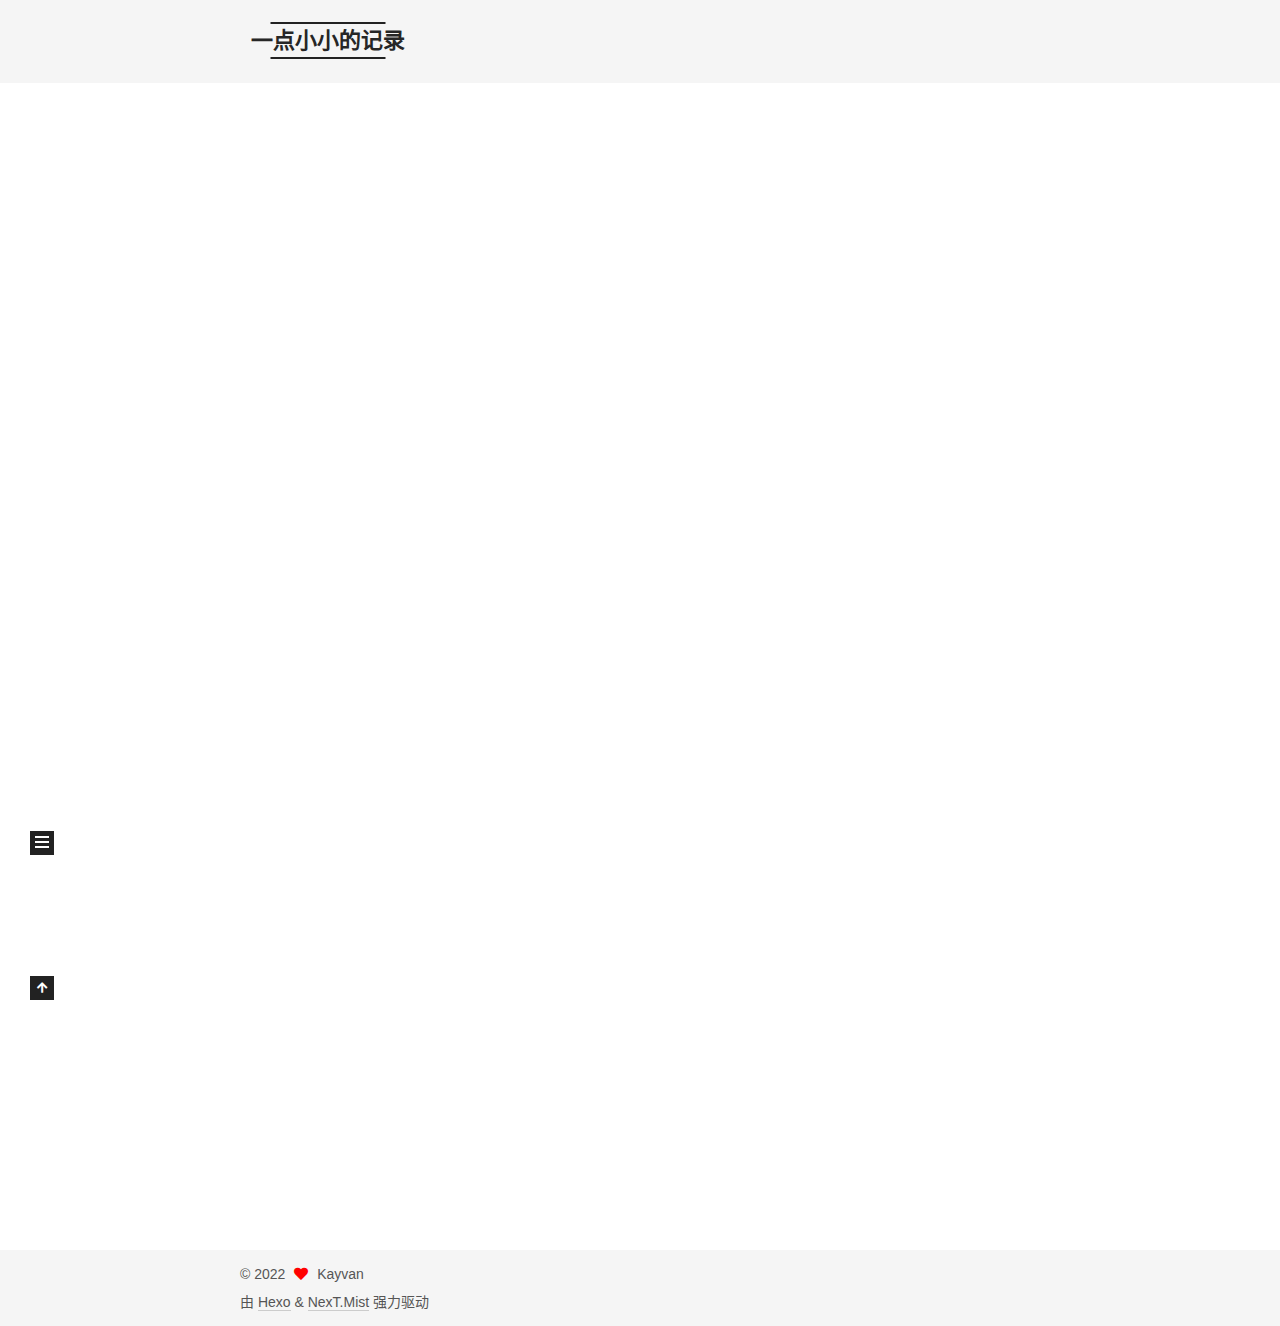
==== commit d8351c46: "Site updated: 2022-03-16 16:15:55" ====
--- a/index.html
+++ b/index.html
@@ -1,5 +1,5 @@
 <!DOCTYPE html>
-<html lang="en">
+<html lang="zh-CN">
 <head>
   <meta charset="UTF-8">
 <meta name="viewport" content="width=device-width, initial-scale=1, maximum-scale=2">
@@ -17,14 +17,14 @@
 
 <script id="hexo-configurations">
     var NexT = window.NexT || {};
-    var CONFIG = {"hostname":"example.com","root":"/","scheme":"Muse","version":"7.8.0","exturl":false,"sidebar":{"position":"left","display":"post","padding":18,"offset":12,"onmobile":false},"copycode":{"enable":false,"show_result":false,"style":null},"back2top":{"enable":true,"sidebar":false,"scrollpercent":false},"bookmark":{"enable":false,"color":"#222","save":"auto"},"fancybox":false,"mediumzoom":false,"lazyload":false,"pangu":false,"comments":{"style":"tabs","active":null,"storage":true,"lazyload":false,"nav":null},"algolia":{"hits":{"per_page":10},"labels":{"input_placeholder":"Search for Posts","hits_empty":"We didn't find any results for the search: ${query}","hits_stats":"${hits} results found in ${time} ms"}},"localsearch":{"enable":false,"trigger":"auto","top_n_per_article":1,"unescape":false,"preload":false},"motion":{"enable":true,"async":false,"transition":{"post_block":"fadeIn","post_header":"slideDownIn","post_body":"slideDownIn","coll_header":"slideLeftIn","sidebar":"slideUpIn"}}};
+    var CONFIG = {"hostname":"example.com","root":"/","scheme":"Mist","version":"7.8.0","exturl":false,"sidebar":{"position":"left","display":"post","padding":18,"offset":12,"onmobile":false},"copycode":{"enable":false,"show_result":false,"style":null},"back2top":{"enable":true,"sidebar":false,"scrollpercent":false},"bookmark":{"enable":false,"color":"#222","save":"auto"},"fancybox":false,"mediumzoom":false,"lazyload":false,"pangu":false,"comments":{"style":"tabs","active":null,"storage":true,"lazyload":false,"nav":null},"algolia":{"hits":{"per_page":10},"labels":{"input_placeholder":"Search for Posts","hits_empty":"We didn't find any results for the search: ${query}","hits_stats":"${hits} results found in ${time} ms"}},"localsearch":{"enable":false,"trigger":"auto","top_n_per_article":1,"unescape":false,"preload":false},"motion":{"enable":true,"async":false,"transition":{"post_block":"fadeIn","post_header":"slideDownIn","post_body":"slideDownIn","coll_header":"slideLeftIn","sidebar":"slideUpIn"}}};
   </script>
 
   <meta property="og:type" content="website">
 <meta property="og:title" content="一点小小的记录">
 <meta property="og:url" content="http://example.com/index.html">
 <meta property="og:site_name" content="一点小小的记录">
-<meta property="og:locale" content="en_US">
+<meta property="og:locale" content="zh_CN">
 <meta property="article:author" content="Kayvan">
 <meta name="twitter:card" content="summary">
 
@@ -37,7 +37,7 @@
     sidebar: "",
     isHome : true,
     isPost : false,
-    lang   : 'en'
+    lang   : 'zh-CN'
   };
 </script>
 
@@ -81,7 +81,7 @@
     <header class="header" itemscope itemtype="http://schema.org/WPHeader">
       <div class="header-inner"><div class="site-brand-container">
   <div class="site-nav-toggle">
-    <div class="toggle" aria-label="Toggle navigation bar">
+    <div class="toggle" aria-label="切换导航栏">
       <span class="toggle-line toggle-line-first"></span>
       <span class="toggle-line toggle-line-middle"></span>
       <span class="toggle-line toggle-line-last"></span>
@@ -110,12 +110,12 @@
   <ul id="menu" class="main-menu menu">
         <li class="menu-item menu-item-home">
 
-    <a href="/" rel="section"><i class="fa fa-home fa-fw"></i>Home</a>
+    <a href="/" rel="section"><i class="fa fa-home fa-fw"></i>首页</a>
 
   </li>
         <li class="menu-item menu-item-archives">
 
-    <a href="/archives/" rel="section"><i class="fa fa-archive fa-fw"></i>Archives</a>
+    <a href="/archives/" rel="section"><i class="fa fa-archive fa-fw"></i>归档</a>
 
   </li>
   </ul>
@@ -144,7 +144,7 @@
       
   
   
-  <article itemscope itemtype="http://schema.org/Article" class="post-block" lang="en">
+  <article itemscope itemtype="http://schema.org/Article" class="post-block" lang="zh-CN">
     <link itemprop="mainEntityOfPage" href="http://example.com/2022/03/16/hello-world/">
 
     <span hidden itemprop="author" itemscope itemtype="http://schema.org/Person">
@@ -167,9 +167,9 @@
               <span class="post-meta-item-icon">
                 <i class="far fa-calendar"></i>
               </span>
-              <span class="post-meta-item-text">Posted on</span>
-
-              <time title="Created: 2022-03-16 10:18:40" itemprop="dateCreated datePublished" datetime="2022-03-16T10:18:40+08:00">2022-03-16</time>
+              <span class="post-meta-item-text">发表于</span>
+
+              <time title="创建时间：2022-03-16 10:18:40" itemprop="dateCreated datePublished" datetime="2022-03-16T10:18:40+08:00">2022-03-16</time>
             </span>
 
           
@@ -255,10 +255,10 @@
 
       <ul class="sidebar-nav motion-element">
         <li class="sidebar-nav-toc">
-          Table of Contents
+          文章目录
         </li>
         <li class="sidebar-nav-overview">
-          Overview
+          站点概览
         </li>
       </ul>
 
@@ -278,7 +278,7 @@
           <a href="/archives/">
         
           <span class="site-state-item-count">1</span>
-          <span class="site-state-item-name">posts</span>
+          <span class="site-state-item-name">日志</span>
         </a>
       </div>
   </nav>
@@ -311,7 +311,7 @@
   </span>
   <span class="author" itemprop="copyrightHolder">Kayvan</span>
 </div>
-  <div class="powered-by">Powered by <a href="https://hexo.io/" class="theme-link" rel="noopener" target="_blank">Hexo</a> & <a href="https://muse.theme-next.org/" class="theme-link" rel="noopener" target="_blank">NexT.Muse</a>
+  <div class="powered-by">由 <a href="https://hexo.io/" class="theme-link" rel="noopener" target="_blank">Hexo</a> & <a href="https://mist.theme-next.org/" class="theme-link" rel="noopener" target="_blank">NexT.Mist</a> 强力驱动
   </div>
 
         
--- a/css/main.css
+++ b/css/main.css
@@ -1,22 +1,22 @@
 :root {
   --body-bg-color: #fff;
-  --content-bg-color: #fff;
+  --content-bg-color: #f5f5f5;
   --card-bg-color: #f5f5f5;
   --text-color: #555;
   --blockquote-color: #666;
   --link-color: #555;
   --link-hover-color: #222;
-  --brand-color: #fff;
-  --brand-hover-color: #fff;
+  --brand-color: #222;
+  --brand-hover-color: #222;
   --table-row-odd-bg-color: #f9f9f9;
   --table-row-hover-bg-color: #f5f5f5;
-  --menu-item-bg-color: #f5f5f5;
-  --btn-default-bg: #222;
-  --btn-default-color: #fff;
-  --btn-default-border-color: #222;
-  --btn-default-hover-bg: #fff;
-  --btn-default-hover-color: #222;
-  --btn-default-hover-border-color: #222;
+  --menu-item-bg-color: #ddd;
+  --btn-default-bg: transparent;
+  --btn-default-color: var(--link-color);
+  --btn-default-border-color: var(--link-color);
+  --btn-default-hover-bg: transparent;
+  --btn-default-hover-color: var(--link-hover-color);
+  --btn-default-hover-border-color: var(--link-hover-color);
 }
 html {
   line-height: 1.15; /* 1 */
@@ -221,7 +221,7 @@
 }
 a,
 span.exturl {
-  border-bottom: 1px solid #999;
+  border-bottom: 1px solid #ccc;
   color: var(--link-color);
   outline: 0;
   text-decoration: none;
@@ -966,7 +966,7 @@
 }
 .site-meta {
   flex-grow: 1;
-  text-align: center;
+  text-align: left;
 }
 @media (max-width: 767px) {
   .site-meta {
@@ -1168,7 +1168,7 @@
 }
 .links-of-author a::before,
 .links-of-author span.exturl::before {
-  background: #ff04dd;
+  background: #c1edff;
   border-radius: 50%;
   content: ' ';
   display: inline-block;
@@ -2141,118 +2141,205 @@
 .tag-cloud a:hover {
   color: var(--link-hover-color) !important;
 }
+hr {
+  height: 2px;
+  margin: 20px 0;
+}
+.btn {
+  padding: 0 10px;
+}
+.headband {
+  display: none;
+}
+.main-inner {
+  padding-bottom: 80px;
+}
 @media (max-width: 767px) {
-  .header-inner,
-  .main-inner,
+  .main-inner {
+    width: auto;
+  }
+}
+.content {
+  padding-top: 80px;
+}
+@media (max-width: 767px) {
+  .content {
+    padding-top: 60px;
+  }
+}
+.pagination {
+  margin: 120px 0 0;
+  text-align: left;
+}
+@media (max-width: 767px) {
+  .pagination {
+    margin: 80px 10px 0;
+    text-align: center;
+  }
+}
+.footer {
+  background: var(--content-bg-color);
+  color: var(--text-color);
+  padding: 10px 0;
+}
+.footer-inner {
+  text-align: left;
+}
+@media (max-width: 767px) {
   .footer-inner {
+    text-align: center;
     width: auto;
   }
 }
+.header {
+  background: var(--content-bg-color);
+}
 .header-inner {
-  padding-top: 100px;
+  align-items: center;
+  display: flex;
+  padding: 20px 0;
 }
 @media (max-width: 767px) {
   .header-inner {
-    padding-top: 50px;
-  }
-}
-.main-inner {
-  padding-bottom: 60px;
-}
-.content {
-  padding-top: 70px;
+    display: block;
+    padding: 10px 0;
+    width: auto;
+  }
+}
+.site-meta {
+  line-height: normal;
+}
+.site-meta .brand {
+  padding: 2px 1px;
 }
 @media (max-width: 767px) {
-  .content {
-    padding-top: 35px;
-  }
-}
-embed {
+  .site-meta .brand {
+    display: block;
+  }
+}
+.site-meta .site-title {
+  font-weight: bolder;
+}
+.logo-line-before,
+.logo-line-after {
   display: block;
-  margin: 0 auto 25px auto;
-}
-.custom-logo .site-meta-headline {
-  text-align: center;
-}
-.custom-logo .site-title {
-  color: #222;
-  margin: 10px auto 0;
-}
-.custom-logo .site-title a {
-  border: 0;
-}
-.custom-logo-image {
-  background: #fff;
   margin: 0 auto;
-  max-width: 150px;
-  padding: 5px;
-}
-.brand {
-  background: var(--btn-default-bg);
+  overflow: hidden;
+  width: 75%;
+}
+@media (max-width: 767px) {
+  .logo-line-before,
+  .logo-line-after {
+    display: none;
+  }
+}
+.logo-line-before i,
+.logo-line-after i {
+  background: var(--brand-color);
+  display: block;
+  height: 2px;
+  position: relative;
+}
+.use-motion .logo-line-before i {
+  left: -100%;
+}
+.use-motion .logo-line-after i {
+  right: -100%;
+}
+.site-subtitle {
+  display: none;
+}
+.site-nav {
+  flex-grow: 1;
 }
 @media (max-width: 767px) {
   .site-nav {
-    border-bottom: 1px solid #ddd;
-    border-top: 1px solid #ddd;
-    left: 0;
-    margin: 0;
-    padding: 0;
-    width: 100%;
-  }
-}
-@media (max-width: 767px) {
-  .menu {
-    text-align: left;
-  }
-}
-.menu-item-active a,
-.menu .menu-item a:hover,
-.menu .menu-item span.exturl:hover {
-  background: transparent;
-  border-bottom: 1px solid var(--link-hover-color) !important;
-}
-@media (max-width: 767px) {
-  .menu-item-active a,
-  .menu .menu-item a:hover,
-  .menu .menu-item span.exturl:hover {
-    border-bottom: 1px dotted #ddd !important;
-  }
+    padding: 10px 10px 0;
+  }
+}
+.menu {
+  margin: 0;
+}
+.menu .menu-item {
+  margin: 0;
 }
 @media (max-width: 767px) {
   .menu .menu-item {
-    margin: 0 10px;
+    margin-top: 5px;
   }
 }
 .menu .menu-item a,
 .menu .menu-item span.exturl {
-  border-bottom: 1px solid transparent;
+  border-radius: 2px;
+  padding: 0 10px;
+  transition-property: background;
 }
 @media (max-width: 767px) {
   .menu .menu-item a,
   .menu .menu-item span.exturl {
-    padding: 5px 10px;
-  }
-}
-@media (min-width: 768px) {
-  .menu .menu-item .fa,
-  .menu .menu-item .fab,
-  .menu .menu-item .far,
-  .menu .menu-item .fas {
-    display: block;
-    line-height: 2;
-    margin-right: 0;
-    width: 100%;
+    text-align: left;
   }
 }
 .menu .menu-item .badge {
-  background: #eee;
+  background: #fff;
+  border-radius: 10px;
+  color: #555;
   padding: 1px 4px;
-}
-.sub-menu {
-  margin: 10px 0;
-}
-.sub-menu .menu-item {
-  display: inline-block;
+  text-shadow: 1px 1px 0 rgba(0,0,0,0.1);
+}
+.posts-expand.index .post-title,
+.posts-expand.index .post-meta {
+  text-align: left;
+}
+@media (max-width: 767px) {
+  .posts-expand.index .post-title,
+  .posts-expand.index .post-meta {
+    text-align: center;
+  }
+}
+.posts-expand.index .post-meta {
+  margin: 5px 0 20px 0;
+}
+.posts-expand .post-eof {
+  display: none;
+}
+.posts-expand .post-block:not(:first-child) {
+  margin-top: 120px;
+}
+.posts-expand .post-title,
+.posts-expand .post-meta {
+  text-align: center;
+}
+.posts-expand .post-body img {
+  margin-left: 0;
+}
+.posts-expand .post-tags {
+  text-align: left;
+}
+.posts-expand .post-tags a {
+  background: #f5f5f5;
+  border-bottom: none;
+  padding: 1px 5px;
+}
+.posts-expand .post-tags a:hover {
+  background: #ccc;
+}
+.posts-expand .post-nav {
+  margin-top: 40px;
+}
+.post-button {
+  margin-top: 20px;
+  text-align: left;
+}
+.post-button .btn {
+  background: none;
+  border: 0;
+  border-bottom: 2px solid var(--btn-default-border-color);
+  padding: 0;
+  transition-property: border;
+}
+.post-button .btn:hover {
+  border-bottom-color: var(--btn-default-hover-border-color);
 }
 .sidebar {
   left: -320px;
@@ -2289,3 +2376,9 @@
   text-overflow: ellipsis;
   white-space: nowrap;
 }
+.sub-menu {
+  margin: 10px 0;
+}
+.sub-menu .menu-item {
+  display: inline-block;
+}
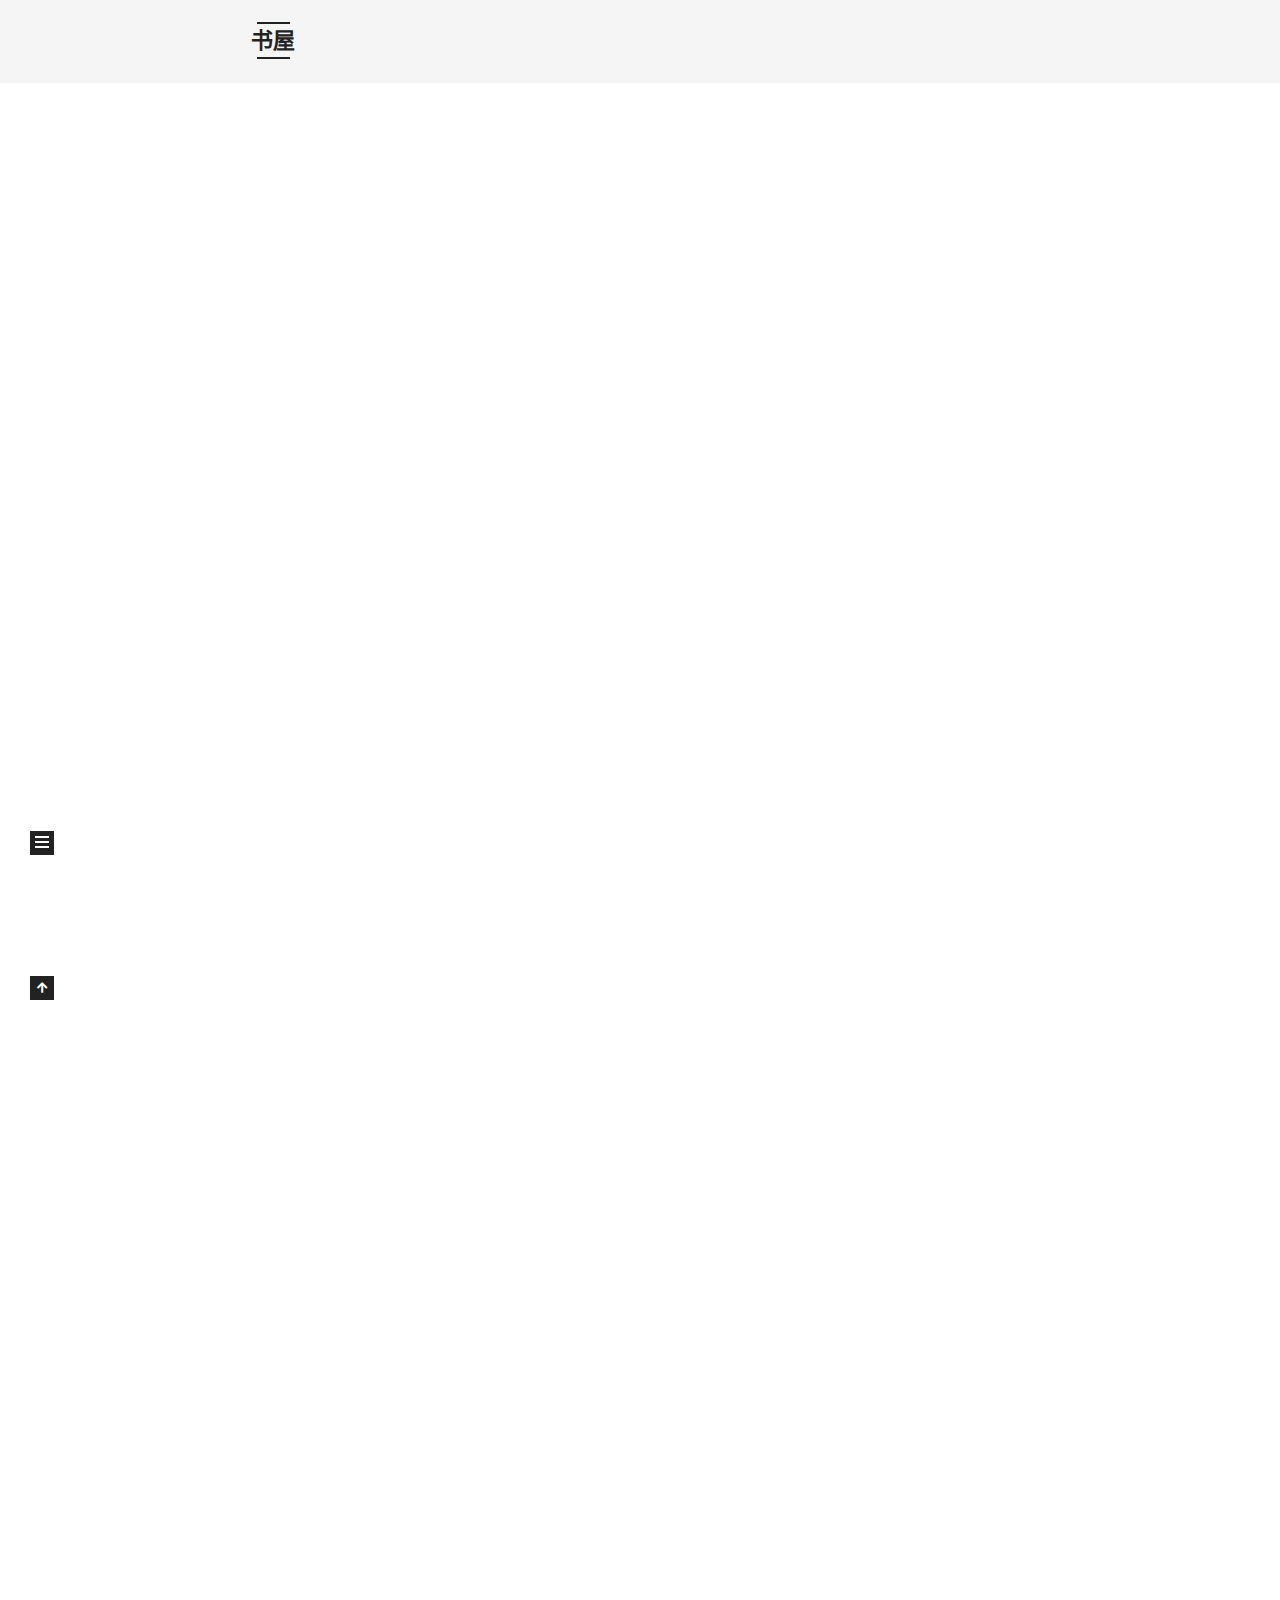
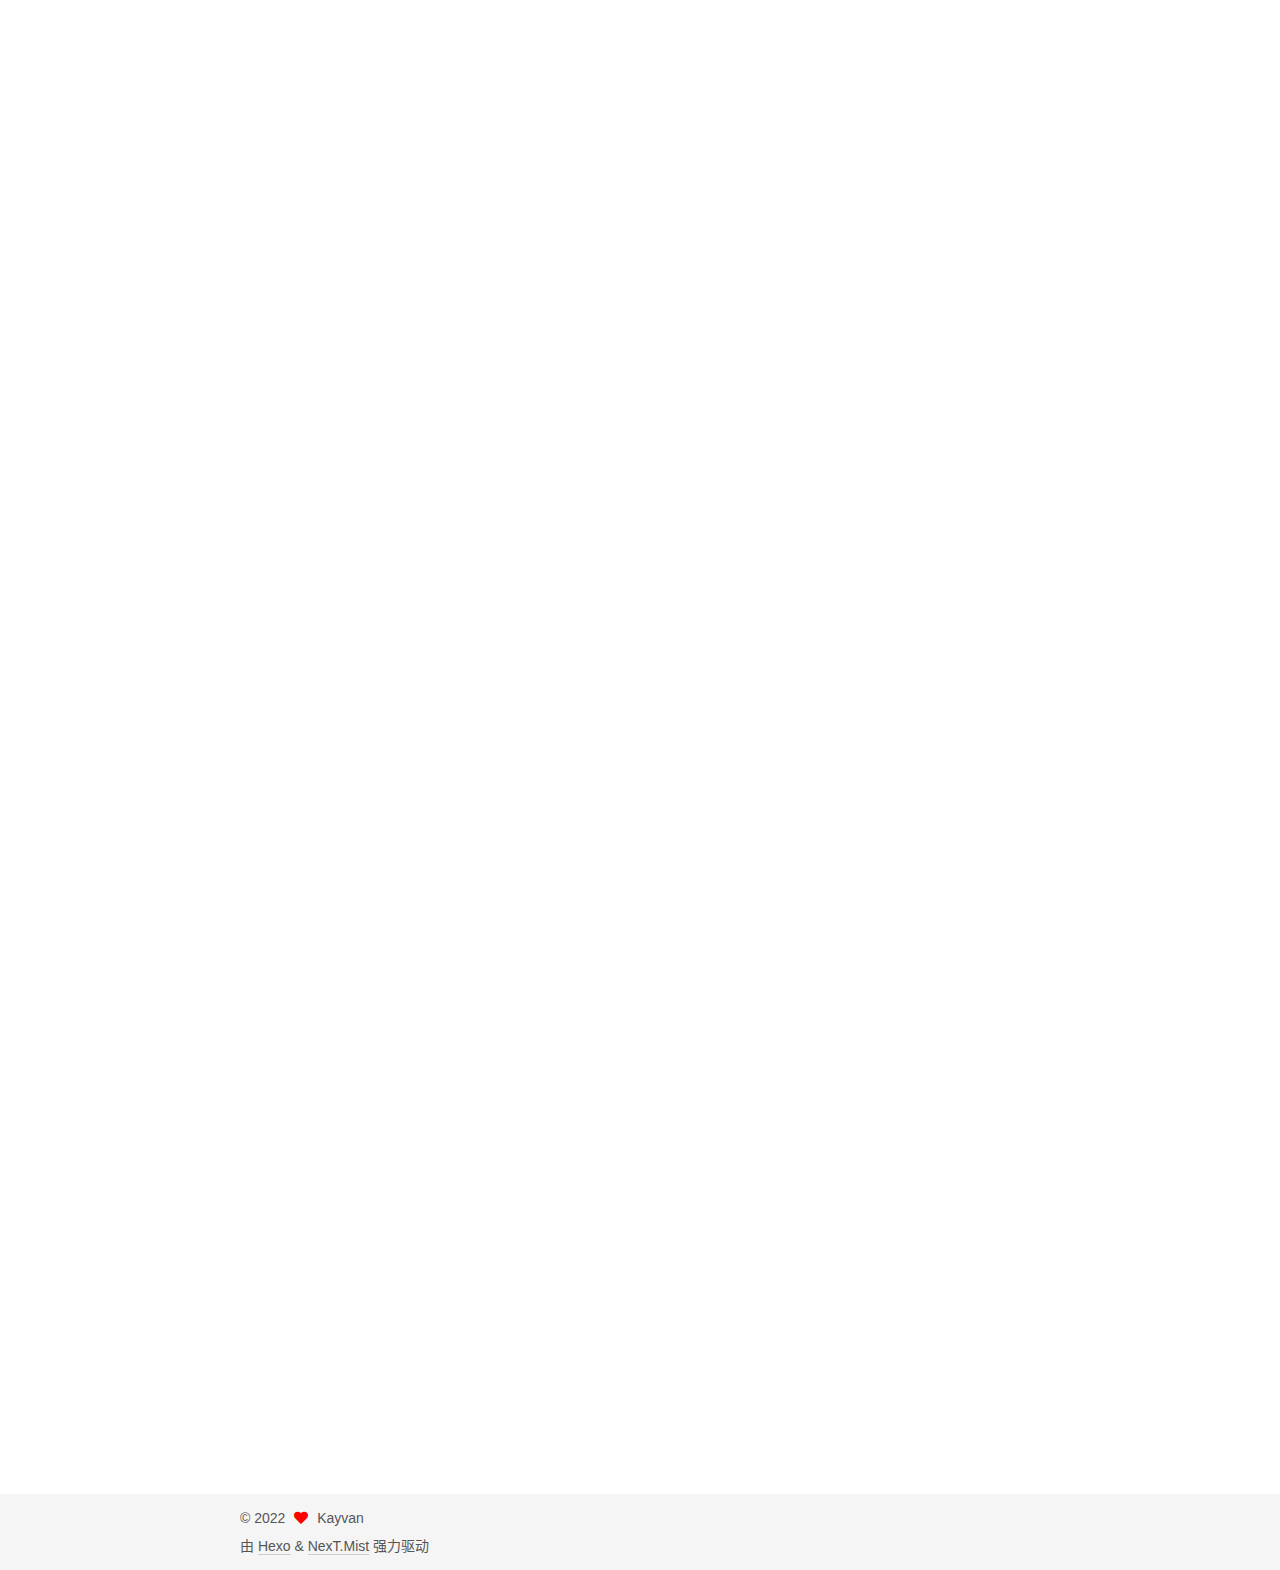
==== commit a5a9a134: "Site updated: 2022-03-21 21:09:39" ====
--- a/index.html
+++ b/index.html
@@ -21,9 +21,9 @@
   </script>
 
   <meta property="og:type" content="website">
-<meta property="og:title" content="一点小小的记录">
+<meta property="og:title" content="书屋">
 <meta property="og:url" content="http://example.com/index.html">
-<meta property="og:site_name" content="一点小小的记录">
+<meta property="og:site_name" content="书屋">
 <meta property="og:locale" content="zh_CN">
 <meta property="article:author" content="Kayvan">
 <meta name="twitter:card" content="summary">
@@ -41,7 +41,7 @@
   };
 </script>
 
-  <title>一点小小的记录</title>
+  <title>书屋</title>
   
 
 
@@ -92,7 +92,7 @@
 
     <a href="/" class="brand" rel="start">
       <span class="logo-line-before"><i></i></span>
-      <h1 class="site-title">一点小小的记录</h1>
+      <h1 class="site-title">书屋</h1>
       <span class="logo-line-after"><i></i></span>
     </a>
   </div>
@@ -145,7 +145,7 @@
   
   
   <article itemscope itemtype="http://schema.org/Article" class="post-block" lang="zh-CN">
-    <link itemprop="mainEntityOfPage" href="http://example.com/2022/03/16/hello-world/">
+    <link itemprop="mainEntityOfPage" href="http://example.com/2022/03/17/Clash%E7%9A%84%E7%AE%80%E5%8D%95%E4%BD%BF%E7%94%A8%E6%96%B9%E6%B3%95/">
 
     <span hidden itemprop="author" itemscope itemtype="http://schema.org/Person">
       <meta itemprop="image" content="/images/avatar.gif">
@@ -154,12 +154,12 @@
     </span>
 
     <span hidden itemprop="publisher" itemscope itemtype="http://schema.org/Organization">
-      <meta itemprop="name" content="一点小小的记录">
+      <meta itemprop="name" content="书屋">
     </span>
       <header class="post-header">
         <h2 class="post-title" itemprop="name headline">
           
-            <a href="/2022/03/16/hello-world/" class="post-title-link" itemprop="url">Hello World</a>
+            <a href="/2022/03/17/Clash%E7%9A%84%E7%AE%80%E5%8D%95%E4%BD%BF%E7%94%A8%E6%96%B9%E6%B3%95/" class="post-title-link" itemprop="url">Clash的简单使用方法</a>
         </h2>
 
         <div class="post-meta">
@@ -169,8 +169,118 @@
               </span>
               <span class="post-meta-item-text">发表于</span>
 
+              <time title="创建时间：2022-03-17 18:45:50" itemprop="dateCreated datePublished" datetime="2022-03-17T18:45:50+08:00">2022-03-17</time>
+            </span>
+              <span class="post-meta-item">
+                <span class="post-meta-item-icon">
+                  <i class="far fa-calendar-check"></i>
+                </span>
+                <span class="post-meta-item-text">更新于</span>
+                <time title="修改时间：2022-03-21 20:14:15" itemprop="dateModified" datetime="2022-03-21T20:14:15+08:00">2022-03-21</time>
+              </span>
+
+          
+
+        </div>
+      </header>
+
+    
+    
+    
+    <div class="post-body" itemprop="articleBody">
+
+      
+          <h1 id="最新-Clash-详细使用教程"><a href="#最新-Clash-详细使用教程" class="headerlink" title="最新 Clash 详细使用教程"></a>最新 Clash 详细使用教程</h1><h2 id="前言"><a href="#前言" class="headerlink" title="前言"></a>前言</h2><p><strong>Clash</strong>是当前大多数机场都支持的代理软件，它简单而又有效的交互方式为用户提供了一个能够快速订阅的方式。下面将为从未接触过的<del>小白</del>简单介绍一下Clash的使用方法。</p>
+<h2 id="下载地址"><a href="#下载地址" class="headerlink" title="下载地址"></a>下载地址</h2><p>首先需要下载Clash的官方客户端，这里给出下载方式</p>
+<p><a target="_blank" rel="noopener" href="https://lazyraven.lanzouf.com/ihuOG01lm3dg" title="CFW">电脑使用</a></p>
+<p><a target="_blank" rel="noopener" href="https://lazyraven.lanzouf.com/iaN7V01lm3ra" title="CFA">安卓使用</a></p>
+<hr>
+<h2 id="获取订阅链接"><a href="#获取订阅链接" class="headerlink" title="获取订阅链接"></a>获取订阅链接</h2><p><em>首先要获取订阅链接，这是你与你所购买的机场连接的唯一钥匙</em></p>
+<p>打开你所购买的订阅网站，并点击 <strong>我的订阅</strong> 选择其中的 <strong>一键订阅</strong></p>
+<p><img src="/image/Clash%E7%9A%84%E7%AE%80%E5%8D%95%E4%BD%BF%E7%94%A8%E6%96%B9%E6%B3%95/1647864074463.png"></p>
+<p>点击 <strong>复制订阅地址</strong> 即可获取到订阅地址，接下来说明如何使用订阅地址</p>
+<p><img src="/image/Clash%E7%9A%84%E7%AE%80%E5%8D%95%E4%BD%BF%E7%94%A8%E6%96%B9%E6%B3%95/1647864222370.png" alt="img"></p>
+<p>如果点击 <strong>导入到Clash</strong> 即是直接将浏览器跳转到 Clash 并将订阅自动链接粘贴进入链接框中，那么便跳过了下面所说的 <strong>导入订阅</strong> 这一步骤，接下来的步骤则完全相同，此处不再赘述</p>
+<h2 id="移动端"><a href="#移动端" class="headerlink" title="移动端"></a>移动端</h2><p>下载并安装好Clash，图标如下图所示</p>
+<p><img src="/image/Clash%E7%9A%84%E7%AE%80%E5%8D%95%E4%BD%BF%E7%94%A8%E6%96%B9%E6%B3%95/1647862181490.png" alt="img"></p>
+<p>点击图标进入以下界面</p>
+<p><img src="/image/Clash%E7%9A%84%E7%AE%80%E5%8D%95%E4%BD%BF%E7%94%A8%E6%96%B9%E6%B3%95/1647862324020.png"></p>
+<p>首先 <strong>导入订阅</strong> 点击图中<strong>配置</strong>按钮进入到下图界面</p>
+<p><img src="/image/Clash%E7%9A%84%E7%AE%80%E5%8D%95%E4%BD%BF%E7%94%A8%E6%96%B9%E6%B3%95/1647862445239.png"></p>
+<p>继续点击图中 <strong>+</strong> 添加配置</p>
+<p><img src="/image/Clash%E7%9A%84%E7%AE%80%E5%8D%95%E4%BD%BF%E7%94%A8%E6%96%B9%E6%B3%95/1647862519051.png"></p>
+<p>选择图中的 <strong>从URL导入</strong> 选项，将你购买的订阅或是机场链接粘贴到此处</p>
+<p><img src="/image/Clash%E7%9A%84%E7%AE%80%E5%8D%95%E4%BD%BF%E7%94%A8%E6%96%B9%E6%B3%95/1647862616942.png"></p>
+<p>点击右上角 <strong>保存</strong> 后即可在发现购买的链接或订阅出现在了列表中，选中后返回到最初界面</p>
+<p><img src="/image/Clash%E7%9A%84%E7%AE%80%E5%8D%95%E4%BD%BF%E7%94%A8%E6%96%B9%E6%B3%95/1647862714008.png"></p>
+<p>点击 <strong>已停止[点此启动]</strong> 按钮即可进入代理状态</p>
+<p><img src="/image/Clash%E7%9A%84%E7%AE%80%E5%8D%95%E4%BD%BF%E7%94%A8%E6%96%B9%E6%B3%95/1647862787199.png"></p>
+<p>点击图中 <strong>代理</strong> 即可选择你想要切换的地区</p>
+<p><img src="/image/Clash%E7%9A%84%E7%AE%80%E5%8D%95%E4%BD%BF%E7%94%A8%E6%96%B9%E6%B3%95/1647862891770.png"></p>
+<p>此处的 <strong>闪电</strong> 标识即可测量与设备的延迟，推荐尽量选择延迟低的地区会有更好的使用体验</p>
+<hr>
+<h2 id="电脑端"><a href="#电脑端" class="headerlink" title="电脑端"></a>电脑端</h2><p>电脑端的使用与移动端基本相同，但想要找到开启代理的按钮对于小白还具有一定的困难</p>
+<p>与移动端相同首先选中并打开Clash进入以下画面</p>
+<p><img src="/image/Clash%E7%9A%84%E7%AE%80%E5%8D%95%E4%BD%BF%E7%94%A8%E6%96%B9%E6%B3%95/1647863202243.png"></p>
+<p>首先 <strong>导入订阅</strong> 选择左侧列表的 <strong>Proxies</strong> 选项进入下图界面</p>
+<p><img src="/image/Clash%E7%9A%84%E7%AE%80%E5%8D%95%E4%BD%BF%E7%94%A8%E6%96%B9%E6%B3%95/1647863323545.png"></p>
+<p>将订阅链接粘贴到 <strong>Download from a URL</strong> 并点击 <strong>Download</strong> 即可在该列表中发现你所购买的订阅链接被添加进来</p>
+<p>选择 <strong>Proxies</strong> 按钮即可选择和切换节点，如下图所示</p>
+<p><img src="/image/Clash%E7%9A%84%E7%AE%80%E5%8D%95%E4%BD%BF%E7%94%A8%E6%96%B9%E6%B3%95/1647863531757.png"></p>
+<p>最后一步 点击最开始进入的选项 <strong>General</strong> 并点击 <strong>System Proxy</strong> 将其开启并变为绿色，这时你便可关闭界面进行上网体验了</p>
+<p><img src="/image/Clash%E7%9A%84%E7%AE%80%E5%8D%95%E4%BD%BF%E7%94%A8%E6%96%B9%E6%B3%95/1647863620695.png"></p>
+
+      
+    </div>
+
+    
+    
+    
+      <footer class="post-footer">
+        <div class="post-eof"></div>
+      </footer>
+  </article>
+  
+  
+  
+
+      
+  
+  
+  <article itemscope itemtype="http://schema.org/Article" class="post-block" lang="zh-CN">
+    <link itemprop="mainEntityOfPage" href="http://example.com/2022/03/16/hello-world/">
+
+    <span hidden itemprop="author" itemscope itemtype="http://schema.org/Person">
+      <meta itemprop="image" content="/images/avatar.gif">
+      <meta itemprop="name" content="Kayvan">
+      <meta itemprop="description" content="">
+    </span>
+
+    <span hidden itemprop="publisher" itemscope itemtype="http://schema.org/Organization">
+      <meta itemprop="name" content="书屋">
+    </span>
+      <header class="post-header">
+        <h2 class="post-title" itemprop="name headline">
+          
+            <a href="/2022/03/16/hello-world/" class="post-title-link" itemprop="url">Hello World</a>
+        </h2>
+
+        <div class="post-meta">
+            <span class="post-meta-item">
+              <span class="post-meta-item-icon">
+                <i class="far fa-calendar"></i>
+              </span>
+              <span class="post-meta-item-text">发表于</span>
+
               <time title="创建时间：2022-03-16 10:18:40" itemprop="dateCreated datePublished" datetime="2022-03-16T10:18:40+08:00">2022-03-16</time>
             </span>
+              <span class="post-meta-item">
+                <span class="post-meta-item-icon">
+                  <i class="far fa-calendar-check"></i>
+                </span>
+                <span class="post-meta-item-text">更新于</span>
+                <time title="修改时间：2022-03-21 21:09:23" itemprop="dateModified" datetime="2022-03-21T21:09:23+08:00">2022-03-21</time>
+              </span>
 
           
 
@@ -184,19 +294,14 @@
 
       
           <p>Welcome to <a target="_blank" rel="noopener" href="https://hexo.io/">Hexo</a>! This is your very first post. Check <a target="_blank" rel="noopener" href="https://hexo.io/docs/">documentation</a> for more info. If you get any problems when using Hexo, you can find the answer in <a target="_blank" rel="noopener" href="https://hexo.io/docs/troubleshooting.html">troubleshooting</a> or you can ask me on <a target="_blank" rel="noopener" href="https://github.com/hexojs/hexo/issues">GitHub</a>.</p>
-<h2 id="Quick-Start"><a href="#Quick-Start" class="headerlink" title="Quick Start"></a>Quick Start</h2><h3 id="Create-a-new-post"><a href="#Create-a-new-post" class="headerlink" title="Create a new post"></a>Create a new post</h3><figure class="highlight bash"><table><tr><td class="gutter"><pre><span class="line">1</span><br></pre></td><td class="code"><pre><span class="line">$ hexo new <span class="string">&quot;My New Post&quot;</span></span><br></pre></td></tr></table></figure>
-
-<p>More info: <a target="_blank" rel="noopener" href="https://hexo.io/docs/writing.html">Writing</a></p>
-<h3 id="Run-server"><a href="#Run-server" class="headerlink" title="Run server"></a>Run server</h3><figure class="highlight bash"><table><tr><td class="gutter"><pre><span class="line">1</span><br></pre></td><td class="code"><pre><span class="line">$ hexo server</span><br></pre></td></tr></table></figure>
-
-<p>More info: <a target="_blank" rel="noopener" href="https://hexo.io/docs/server.html">Server</a></p>
-<h3 id="Generate-static-files"><a href="#Generate-static-files" class="headerlink" title="Generate static files"></a>Generate static files</h3><figure class="highlight bash"><table><tr><td class="gutter"><pre><span class="line">1</span><br></pre></td><td class="code"><pre><span class="line">$ hexo generate</span><br></pre></td></tr></table></figure>
-
-<p>More info: <a target="_blank" rel="noopener" href="https://hexo.io/docs/generating.html">Generating</a></p>
-<h3 id="Deploy-to-remote-sites"><a href="#Deploy-to-remote-sites" class="headerlink" title="Deploy to remote sites"></a>Deploy to remote sites</h3><figure class="highlight bash"><table><tr><td class="gutter"><pre><span class="line">1</span><br></pre></td><td class="code"><pre><span class="line">$ hexo deploy</span><br></pre></td></tr></table></figure>
-
-<p>More info: <a target="_blank" rel="noopener" href="https://hexo.io/docs/one-command-deployment.html">Deployment</a></p>
-
+          <!--noindex-->
+            <div class="post-button">
+              <a class="btn" href="/2022/03/16/hello-world/#more" rel="contents">
+                阅读全文 &raquo;
+              </a>
+            </div>
+          <!--/noindex-->
+        
       
     </div>
 
@@ -277,9 +382,13 @@
       <div class="site-state-item site-state-posts">
           <a href="/archives/">
         
-          <span class="site-state-item-count">1</span>
+          <span class="site-state-item-count">2</span>
           <span class="site-state-item-name">日志</span>
         </a>
+      </div>
+      <div class="site-state-item site-state-tags">
+        <span class="site-state-item-count">1</span>
+        <span class="site-state-item-name">标签</span>
       </div>
   </nav>
 </div>
--- a/css/main.css
+++ b/css/main.css
@@ -1168,7 +1168,7 @@
 }
 .links-of-author a::before,
 .links-of-author span.exturl::before {
-  background: #c1edff;
+  background: #d17e47;
   border-radius: 50%;
   content: ' ';
   display: inline-block;
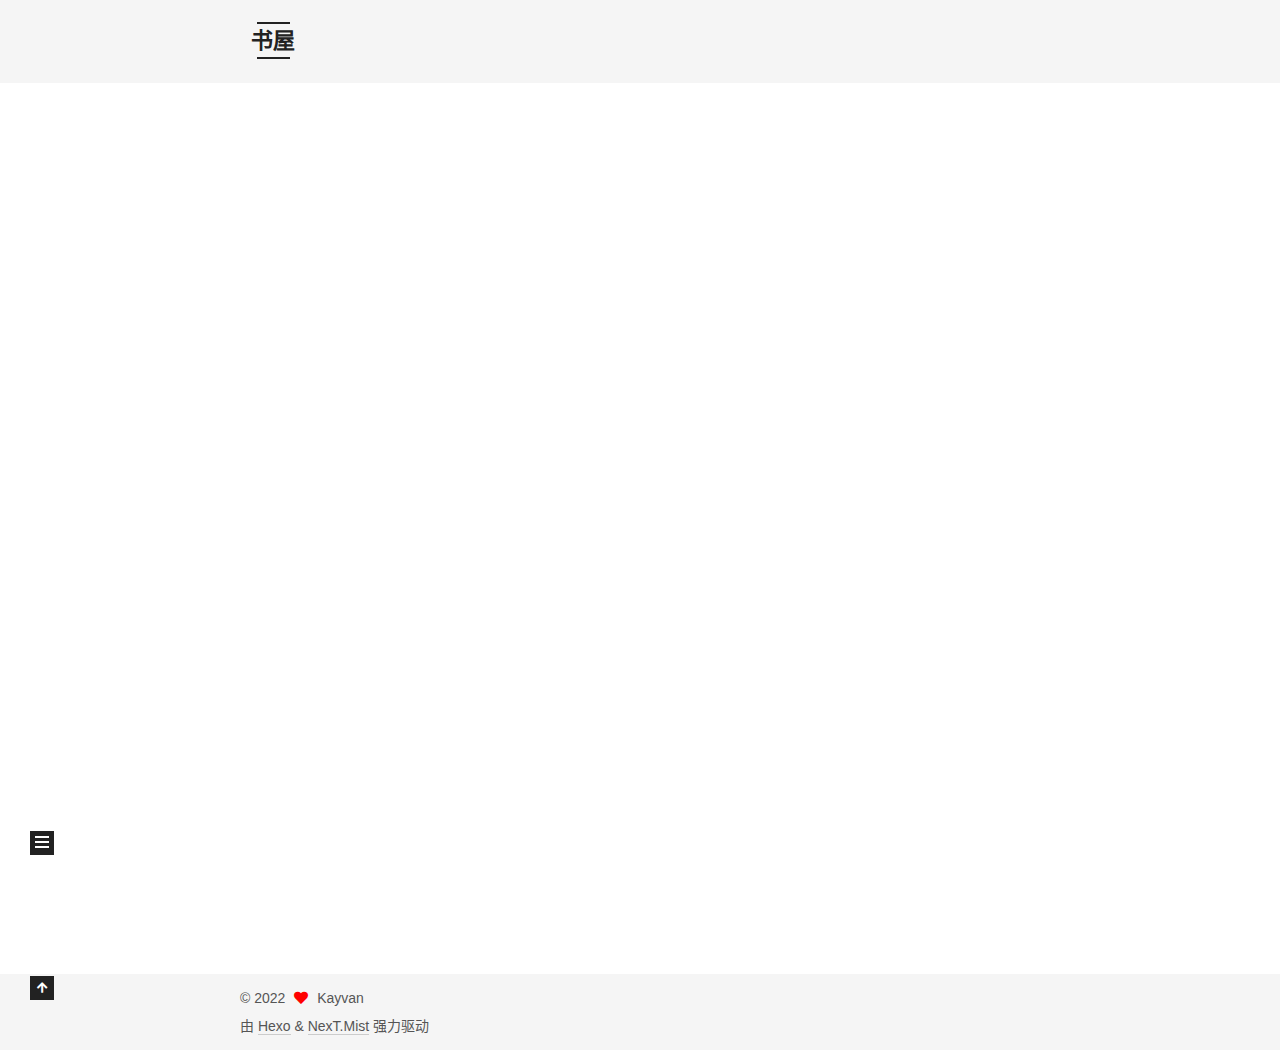
==== commit 1a555cfe: "Site updated: 2022-03-21 21:25:49" ====
--- a/index.html
+++ b/index.html
@@ -176,7 +176,7 @@
                   <i class="far fa-calendar-check"></i>
                 </span>
                 <span class="post-meta-item-text">更新于</span>
-                <time title="修改时间：2022-03-21 20:14:15" itemprop="dateModified" datetime="2022-03-21T20:14:15+08:00">2022-03-21</time>
+                <time title="修改时间：2022-03-21 21:25:14" itemprop="dateModified" datetime="2022-03-21T21:25:14+08:00">2022-03-21</time>
               </span>
 
           
@@ -191,45 +191,14 @@
 
       
           <h1 id="最新-Clash-详细使用教程"><a href="#最新-Clash-详细使用教程" class="headerlink" title="最新 Clash 详细使用教程"></a>最新 Clash 详细使用教程</h1><h2 id="前言"><a href="#前言" class="headerlink" title="前言"></a>前言</h2><p><strong>Clash</strong>是当前大多数机场都支持的代理软件，它简单而又有效的交互方式为用户提供了一个能够快速订阅的方式。下面将为从未接触过的<del>小白</del>简单介绍一下Clash的使用方法。</p>
-<h2 id="下载地址"><a href="#下载地址" class="headerlink" title="下载地址"></a>下载地址</h2><p>首先需要下载Clash的官方客户端，这里给出下载方式</p>
-<p><a target="_blank" rel="noopener" href="https://lazyraven.lanzouf.com/ihuOG01lm3dg" title="CFW">电脑使用</a></p>
-<p><a target="_blank" rel="noopener" href="https://lazyraven.lanzouf.com/iaN7V01lm3ra" title="CFA">安卓使用</a></p>
-<hr>
-<h2 id="获取订阅链接"><a href="#获取订阅链接" class="headerlink" title="获取订阅链接"></a>获取订阅链接</h2><p><em>首先要获取订阅链接，这是你与你所购买的机场连接的唯一钥匙</em></p>
-<p>打开你所购买的订阅网站，并点击 <strong>我的订阅</strong> 选择其中的 <strong>一键订阅</strong></p>
-<p><img src="/image/Clash%E7%9A%84%E7%AE%80%E5%8D%95%E4%BD%BF%E7%94%A8%E6%96%B9%E6%B3%95/1647864074463.png"></p>
-<p>点击 <strong>复制订阅地址</strong> 即可获取到订阅地址，接下来说明如何使用订阅地址</p>
-<p><img src="/image/Clash%E7%9A%84%E7%AE%80%E5%8D%95%E4%BD%BF%E7%94%A8%E6%96%B9%E6%B3%95/1647864222370.png" alt="img"></p>
-<p>如果点击 <strong>导入到Clash</strong> 即是直接将浏览器跳转到 Clash 并将订阅自动链接粘贴进入链接框中，那么便跳过了下面所说的 <strong>导入订阅</strong> 这一步骤，接下来的步骤则完全相同，此处不再赘述</p>
-<h2 id="移动端"><a href="#移动端" class="headerlink" title="移动端"></a>移动端</h2><p>下载并安装好Clash，图标如下图所示</p>
-<p><img src="/image/Clash%E7%9A%84%E7%AE%80%E5%8D%95%E4%BD%BF%E7%94%A8%E6%96%B9%E6%B3%95/1647862181490.png" alt="img"></p>
-<p>点击图标进入以下界面</p>
-<p><img src="/image/Clash%E7%9A%84%E7%AE%80%E5%8D%95%E4%BD%BF%E7%94%A8%E6%96%B9%E6%B3%95/1647862324020.png"></p>
-<p>首先 <strong>导入订阅</strong> 点击图中<strong>配置</strong>按钮进入到下图界面</p>
-<p><img src="/image/Clash%E7%9A%84%E7%AE%80%E5%8D%95%E4%BD%BF%E7%94%A8%E6%96%B9%E6%B3%95/1647862445239.png"></p>
-<p>继续点击图中 <strong>+</strong> 添加配置</p>
-<p><img src="/image/Clash%E7%9A%84%E7%AE%80%E5%8D%95%E4%BD%BF%E7%94%A8%E6%96%B9%E6%B3%95/1647862519051.png"></p>
-<p>选择图中的 <strong>从URL导入</strong> 选项，将你购买的订阅或是机场链接粘贴到此处</p>
-<p><img src="/image/Clash%E7%9A%84%E7%AE%80%E5%8D%95%E4%BD%BF%E7%94%A8%E6%96%B9%E6%B3%95/1647862616942.png"></p>
-<p>点击右上角 <strong>保存</strong> 后即可在发现购买的链接或订阅出现在了列表中，选中后返回到最初界面</p>
-<p><img src="/image/Clash%E7%9A%84%E7%AE%80%E5%8D%95%E4%BD%BF%E7%94%A8%E6%96%B9%E6%B3%95/1647862714008.png"></p>
-<p>点击 <strong>已停止[点此启动]</strong> 按钮即可进入代理状态</p>
-<p><img src="/image/Clash%E7%9A%84%E7%AE%80%E5%8D%95%E4%BD%BF%E7%94%A8%E6%96%B9%E6%B3%95/1647862787199.png"></p>
-<p>点击图中 <strong>代理</strong> 即可选择你想要切换的地区</p>
-<p><img src="/image/Clash%E7%9A%84%E7%AE%80%E5%8D%95%E4%BD%BF%E7%94%A8%E6%96%B9%E6%B3%95/1647862891770.png"></p>
-<p>此处的 <strong>闪电</strong> 标识即可测量与设备的延迟，推荐尽量选择延迟低的地区会有更好的使用体验</p>
-<hr>
-<h2 id="电脑端"><a href="#电脑端" class="headerlink" title="电脑端"></a>电脑端</h2><p>电脑端的使用与移动端基本相同，但想要找到开启代理的按钮对于小白还具有一定的困难</p>
-<p>与移动端相同首先选中并打开Clash进入以下画面</p>
-<p><img src="/image/Clash%E7%9A%84%E7%AE%80%E5%8D%95%E4%BD%BF%E7%94%A8%E6%96%B9%E6%B3%95/1647863202243.png"></p>
-<p>首先 <strong>导入订阅</strong> 选择左侧列表的 <strong>Proxies</strong> 选项进入下图界面</p>
-<p><img src="/image/Clash%E7%9A%84%E7%AE%80%E5%8D%95%E4%BD%BF%E7%94%A8%E6%96%B9%E6%B3%95/1647863323545.png"></p>
-<p>将订阅链接粘贴到 <strong>Download from a URL</strong> 并点击 <strong>Download</strong> 即可在该列表中发现你所购买的订阅链接被添加进来</p>
-<p>选择 <strong>Proxies</strong> 按钮即可选择和切换节点，如下图所示</p>
-<p><img src="/image/Clash%E7%9A%84%E7%AE%80%E5%8D%95%E4%BD%BF%E7%94%A8%E6%96%B9%E6%B3%95/1647863531757.png"></p>
-<p>最后一步 点击最开始进入的选项 <strong>General</strong> 并点击 <strong>System Proxy</strong> 将其开启并变为绿色，这时你便可关闭界面进行上网体验了</p>
-<p><img src="/image/Clash%E7%9A%84%E7%AE%80%E5%8D%95%E4%BD%BF%E7%94%A8%E6%96%B9%E6%B3%95/1647863620695.png"></p>
-
+          <!--noindex-->
+            <div class="post-button">
+              <a class="btn" href="/2022/03/17/Clash%E7%9A%84%E7%AE%80%E5%8D%95%E4%BD%BF%E7%94%A8%E6%96%B9%E6%B3%95/#more" rel="contents">
+                阅读全文 &raquo;
+              </a>
+            </div>
+          <!--/noindex-->
+        
       
     </div>
 
--- a/css/main.css
+++ b/css/main.css
@@ -1168,7 +1168,7 @@
 }
 .links-of-author a::before,
 .links-of-author span.exturl::before {
-  background: #d17e47;
+  background: #a4de44;
   border-radius: 50%;
   content: ' ';
   display: inline-block;
